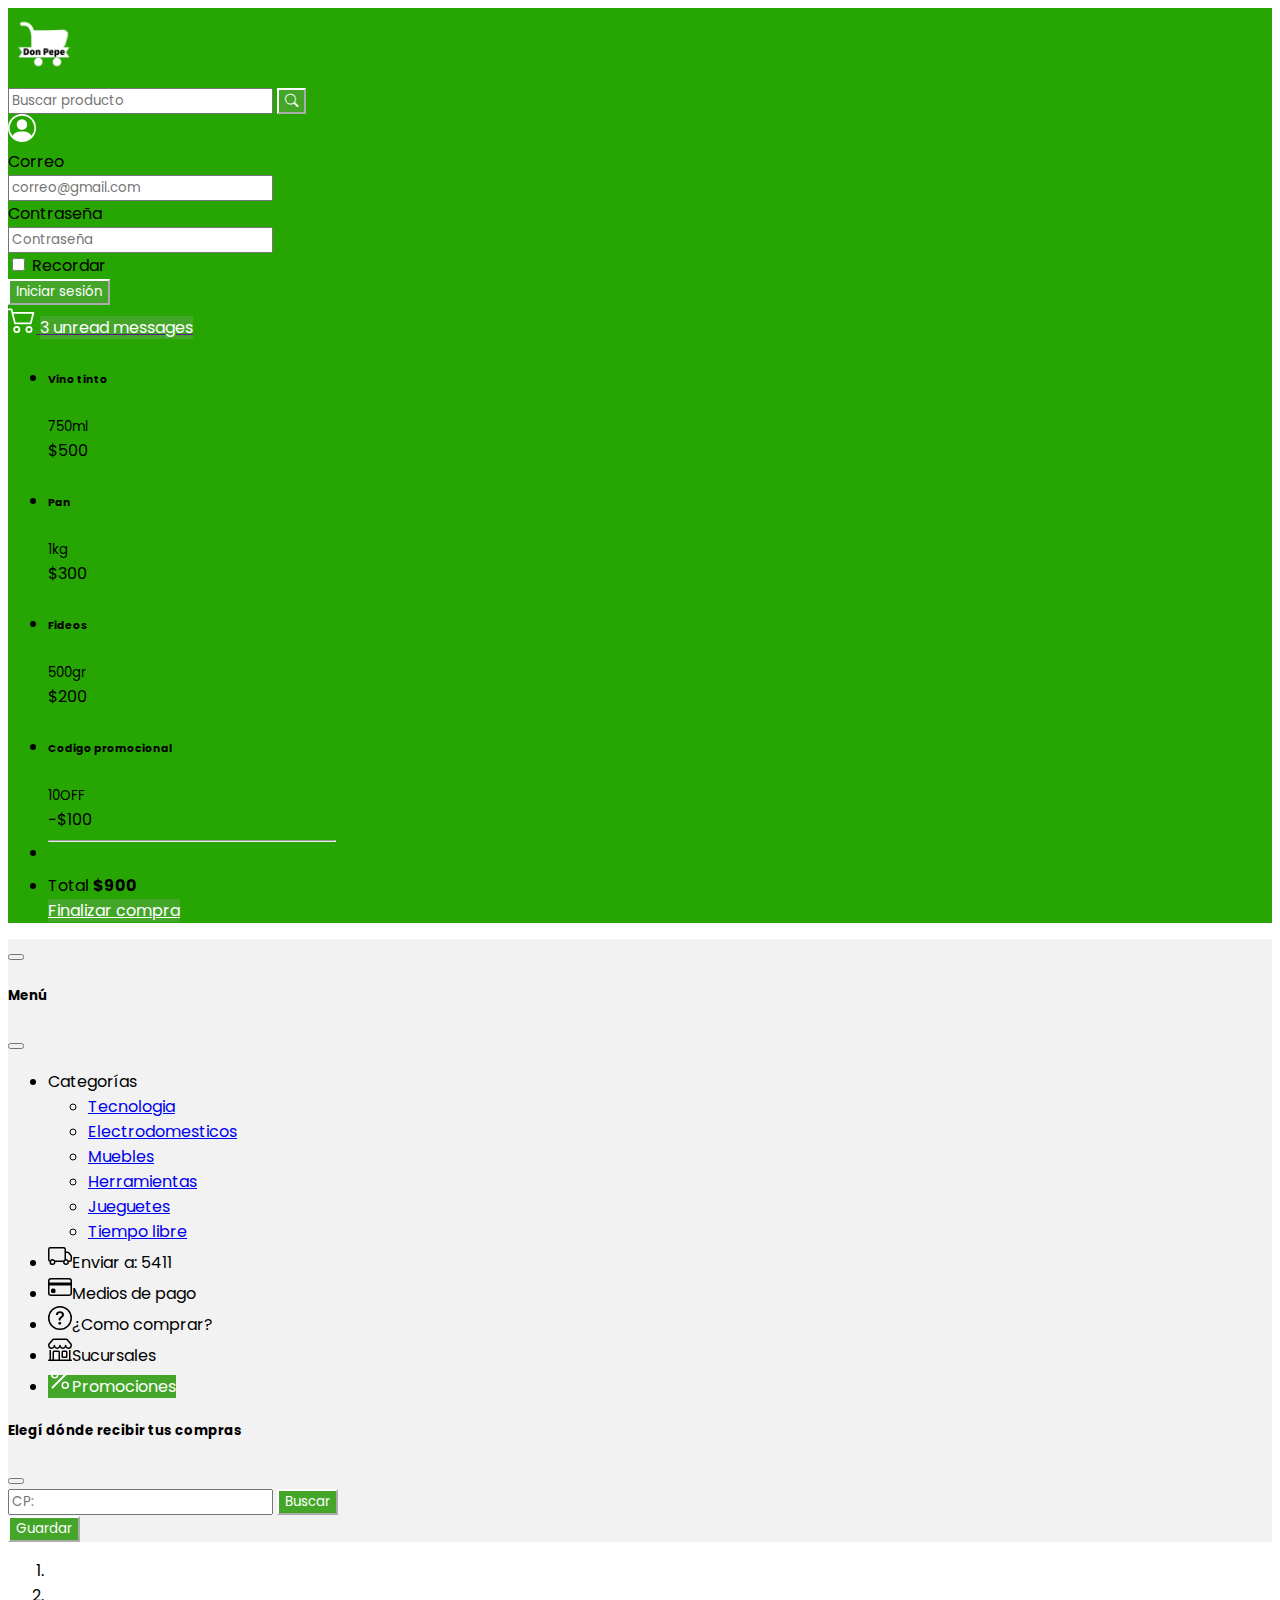
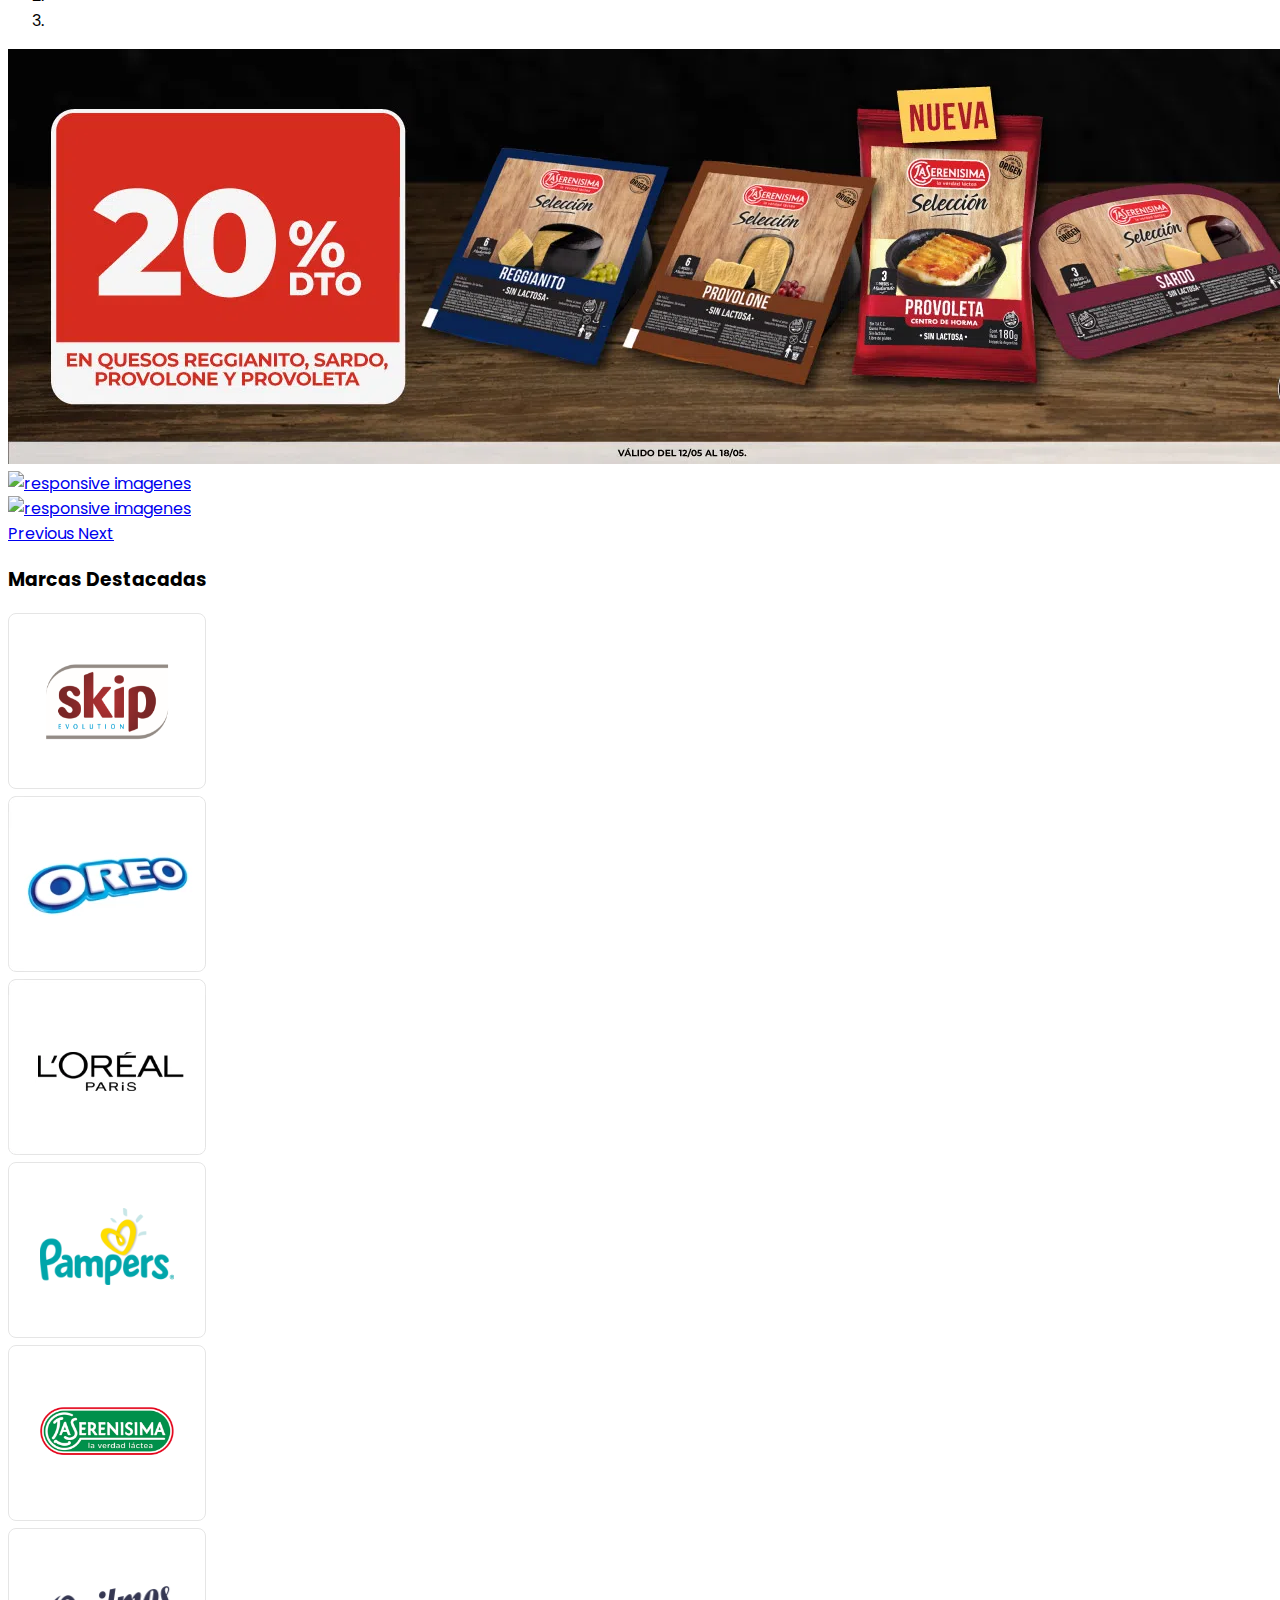
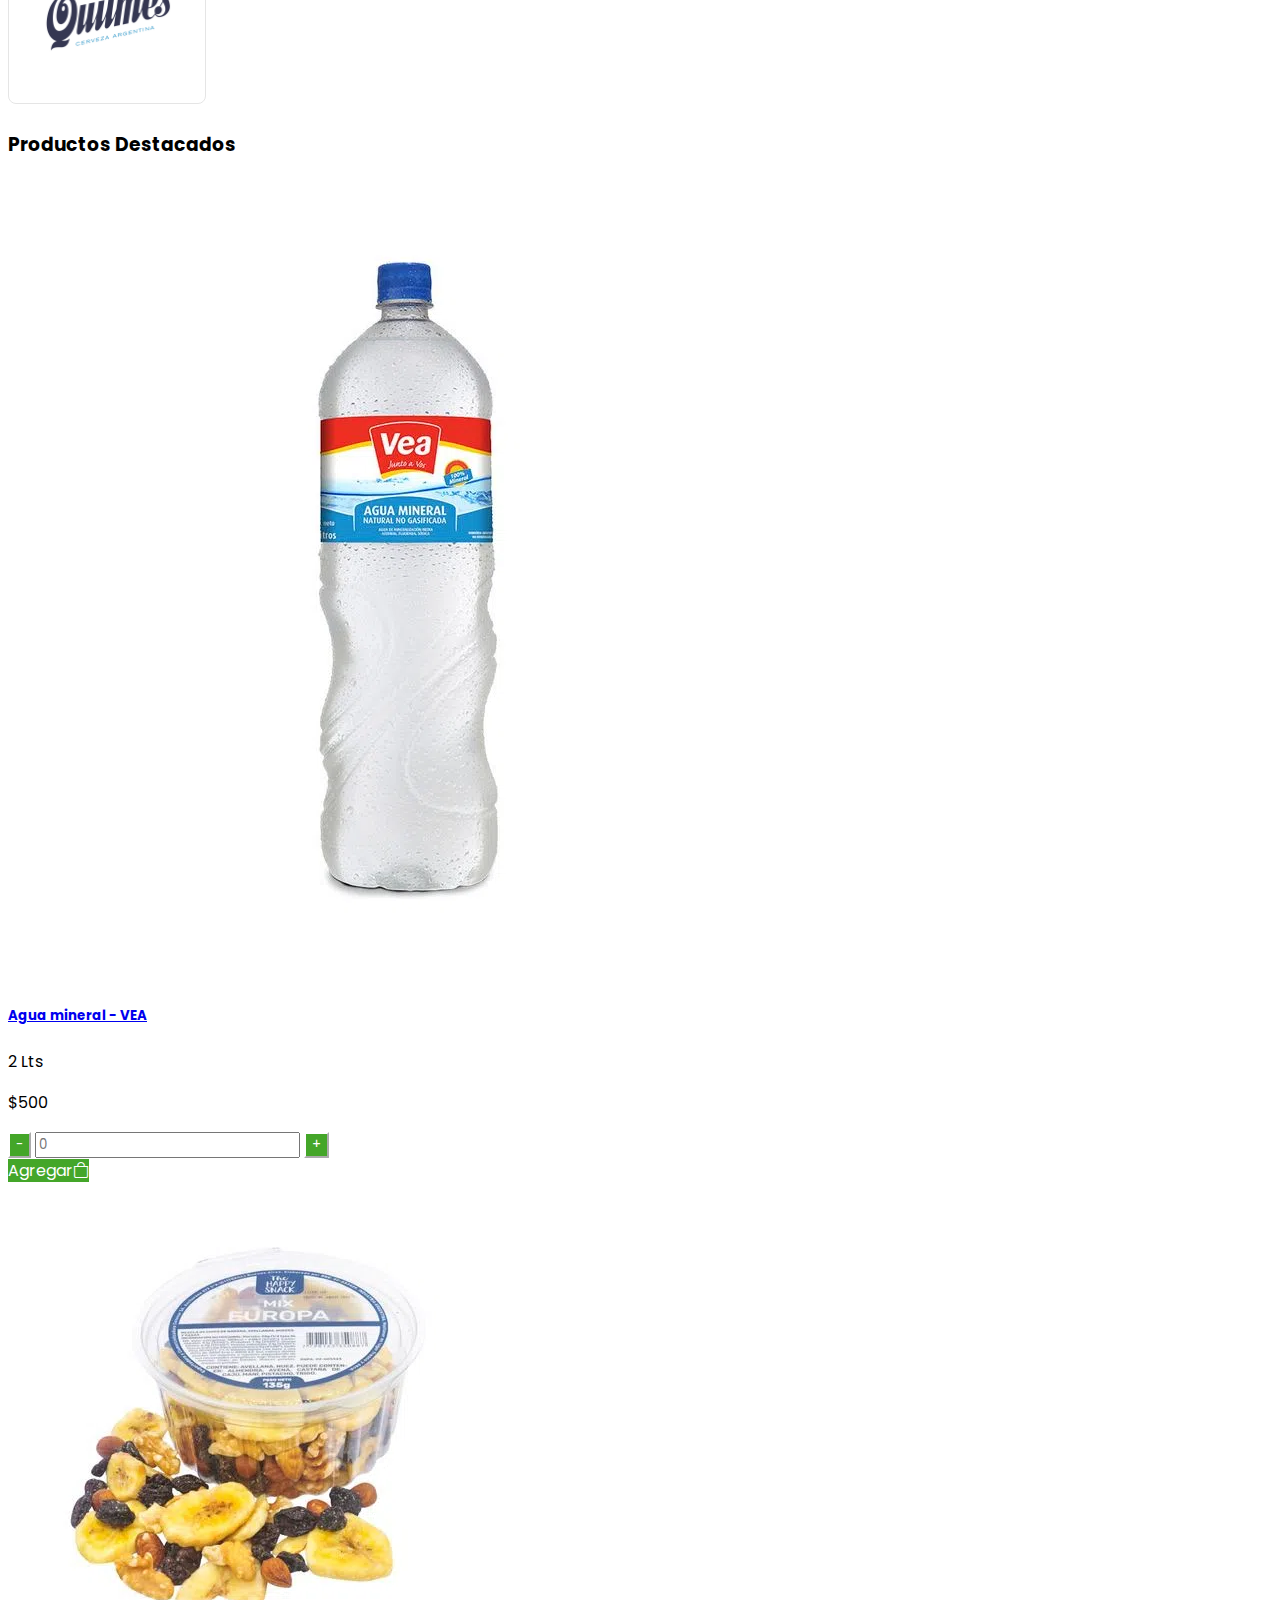
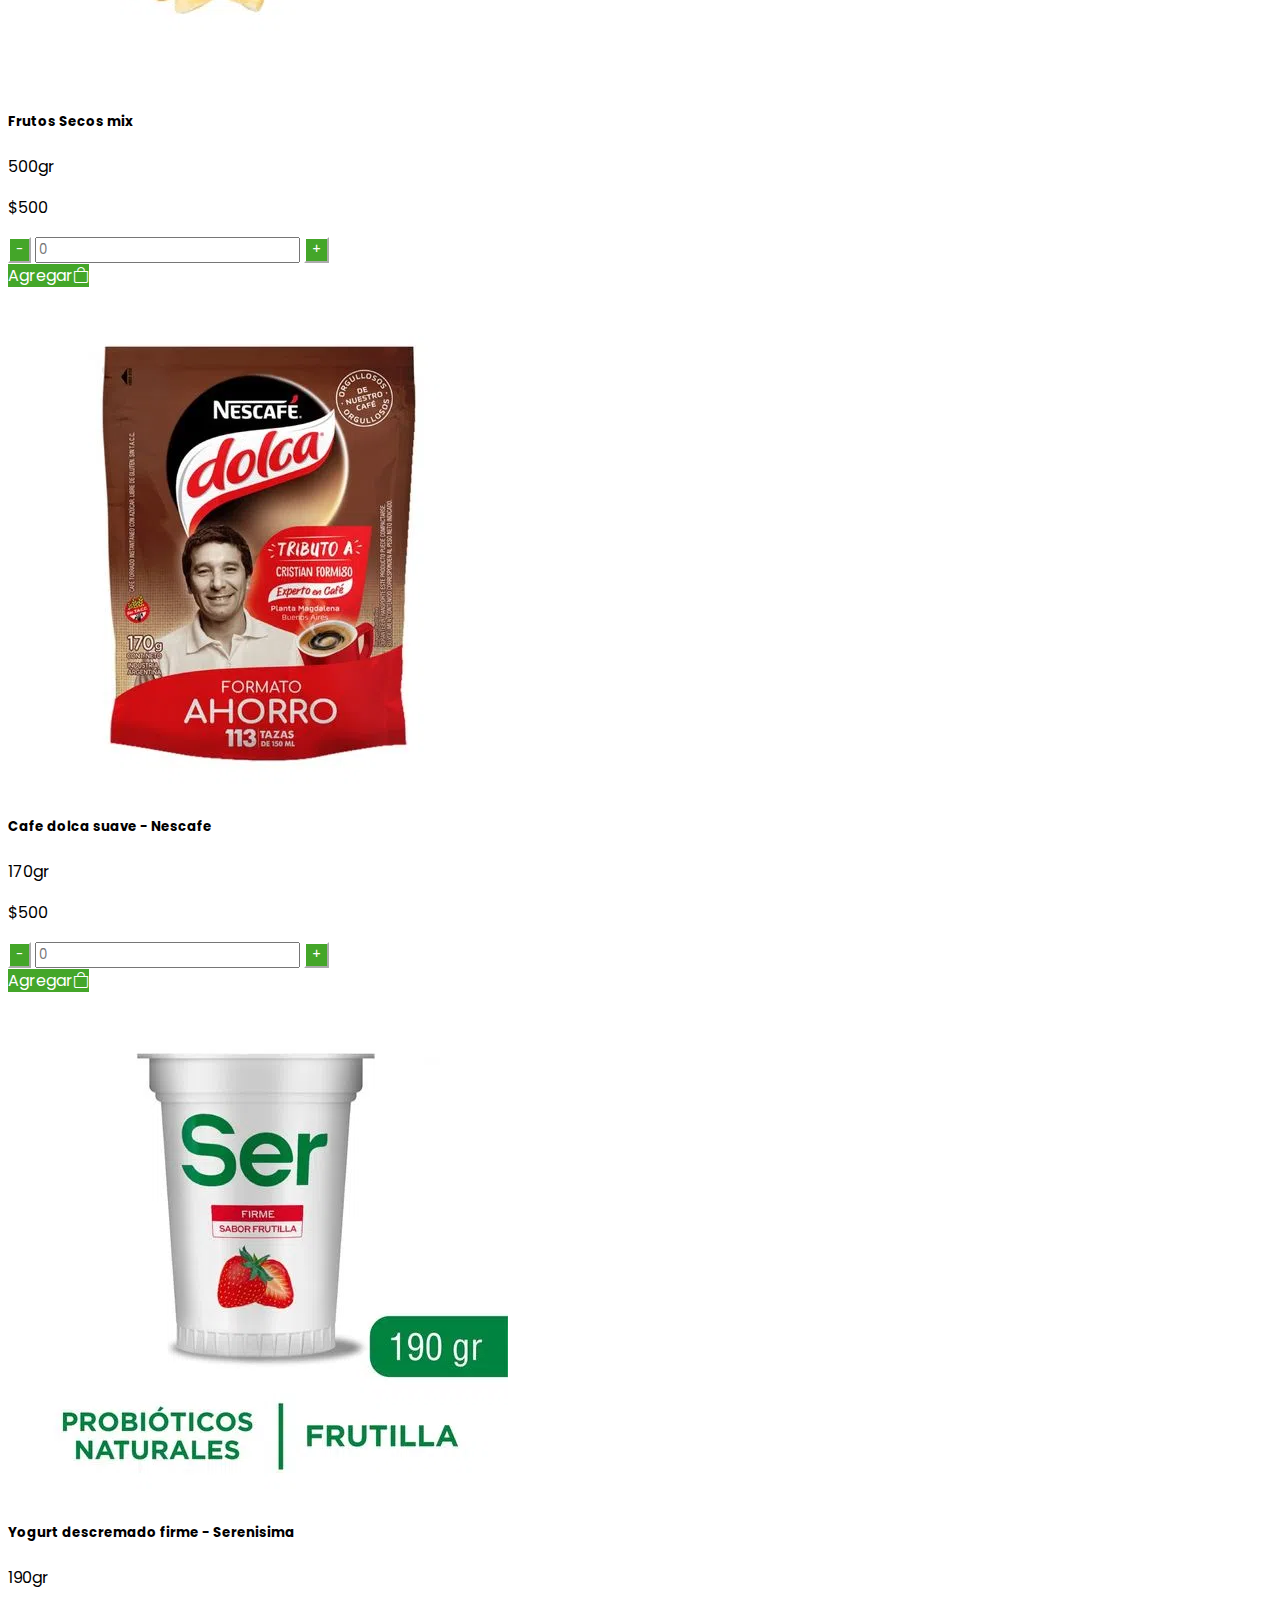
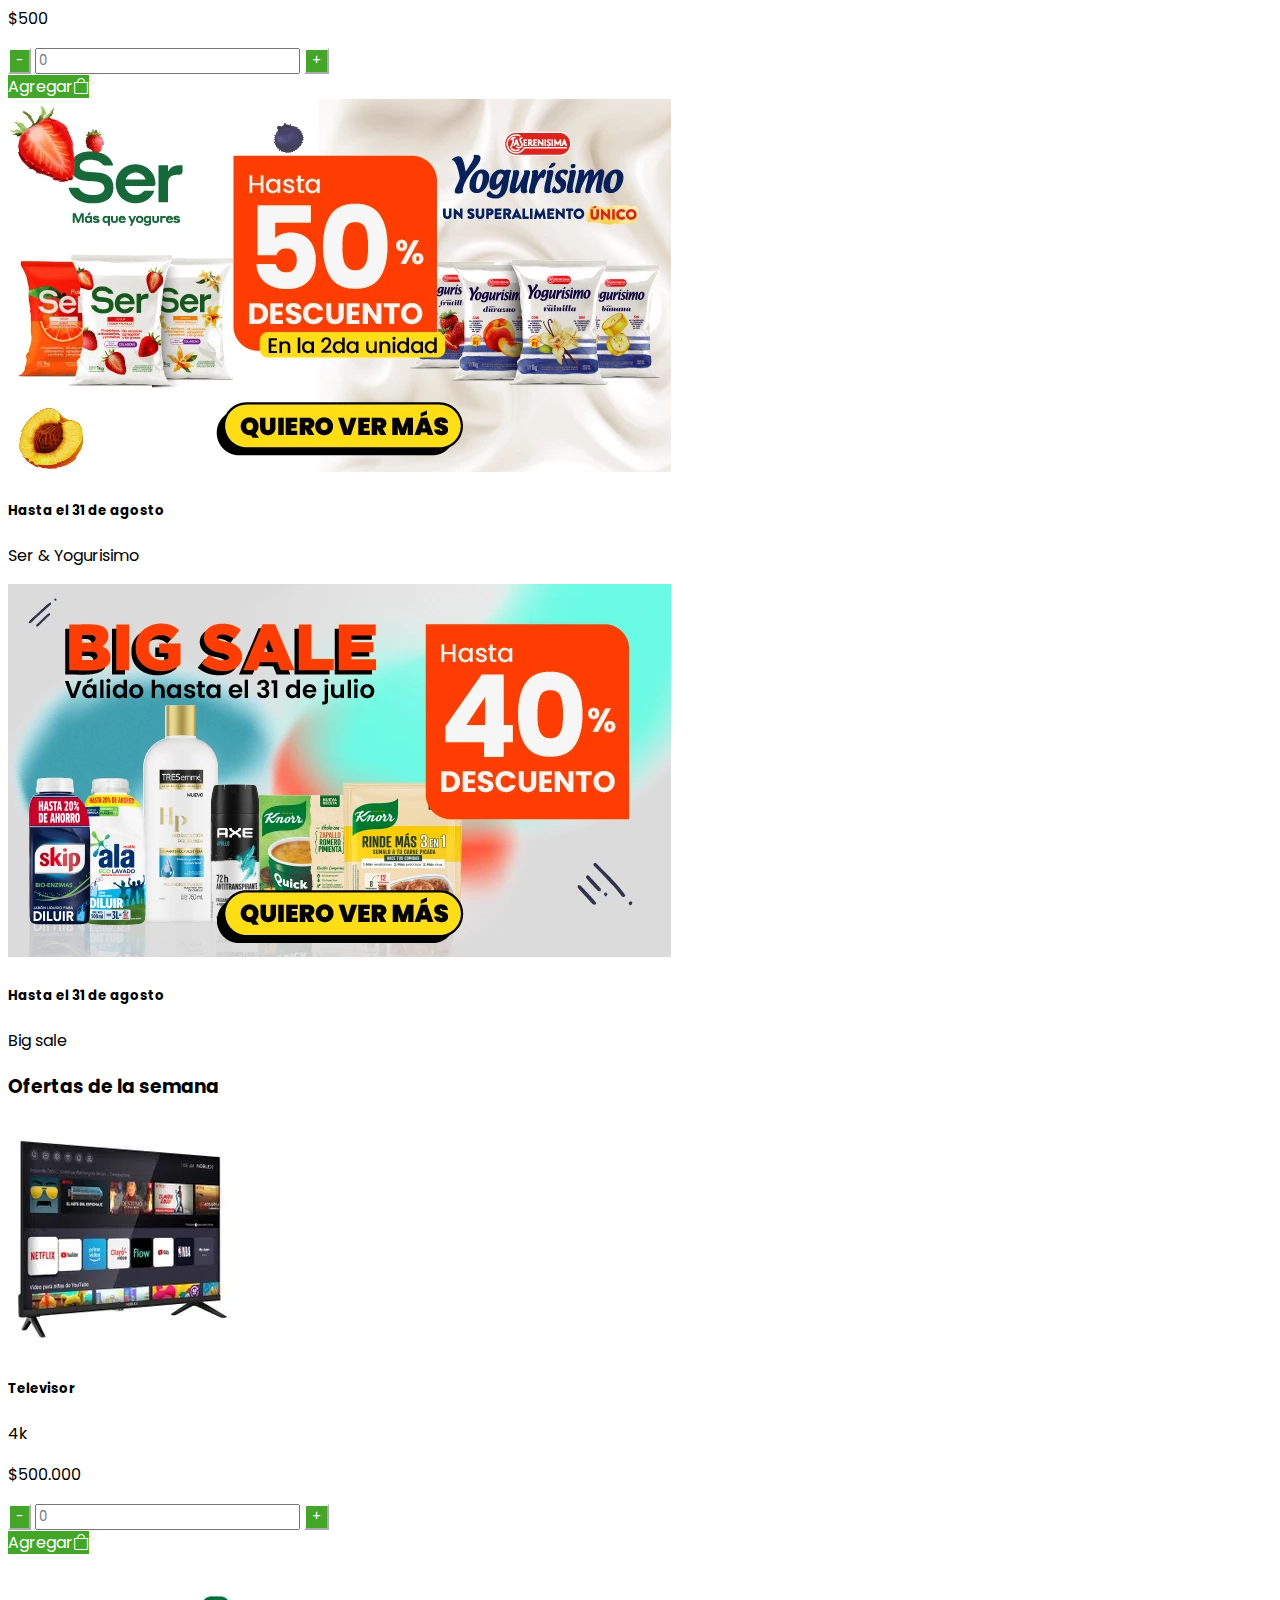
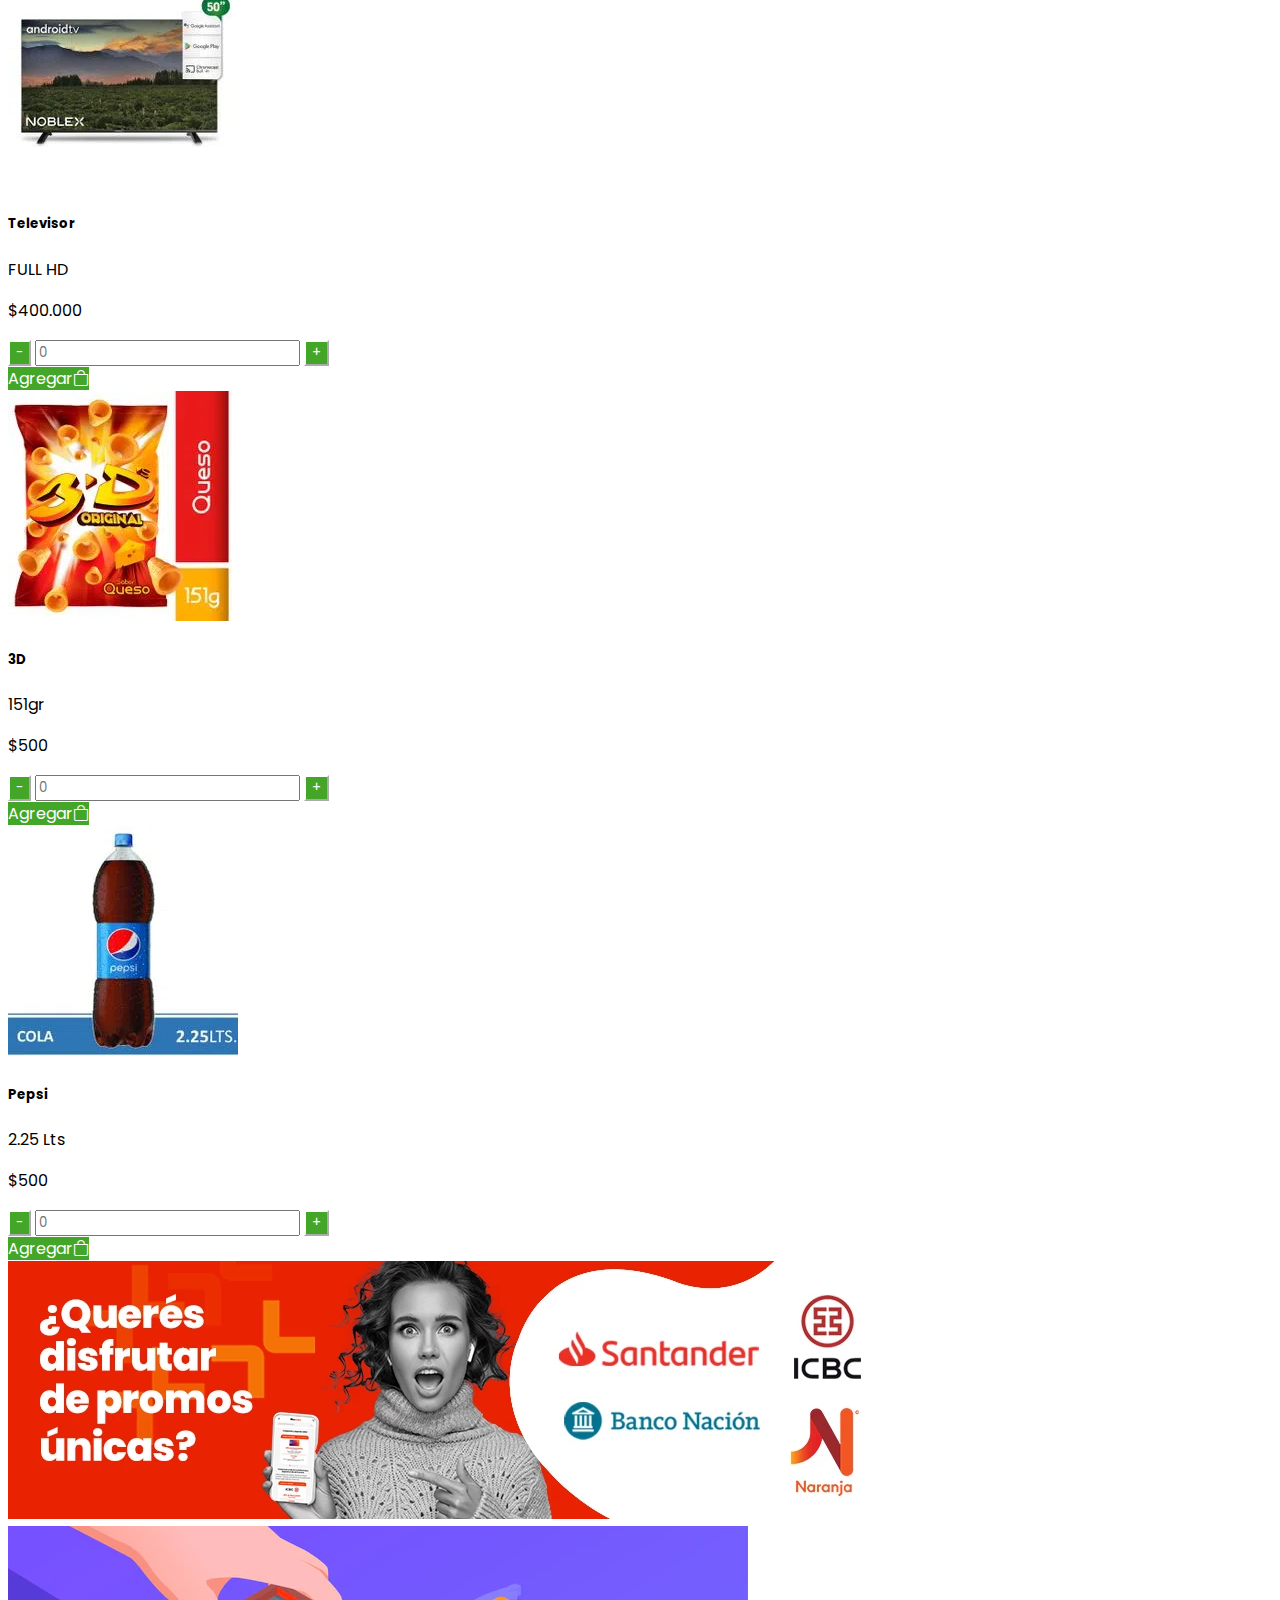
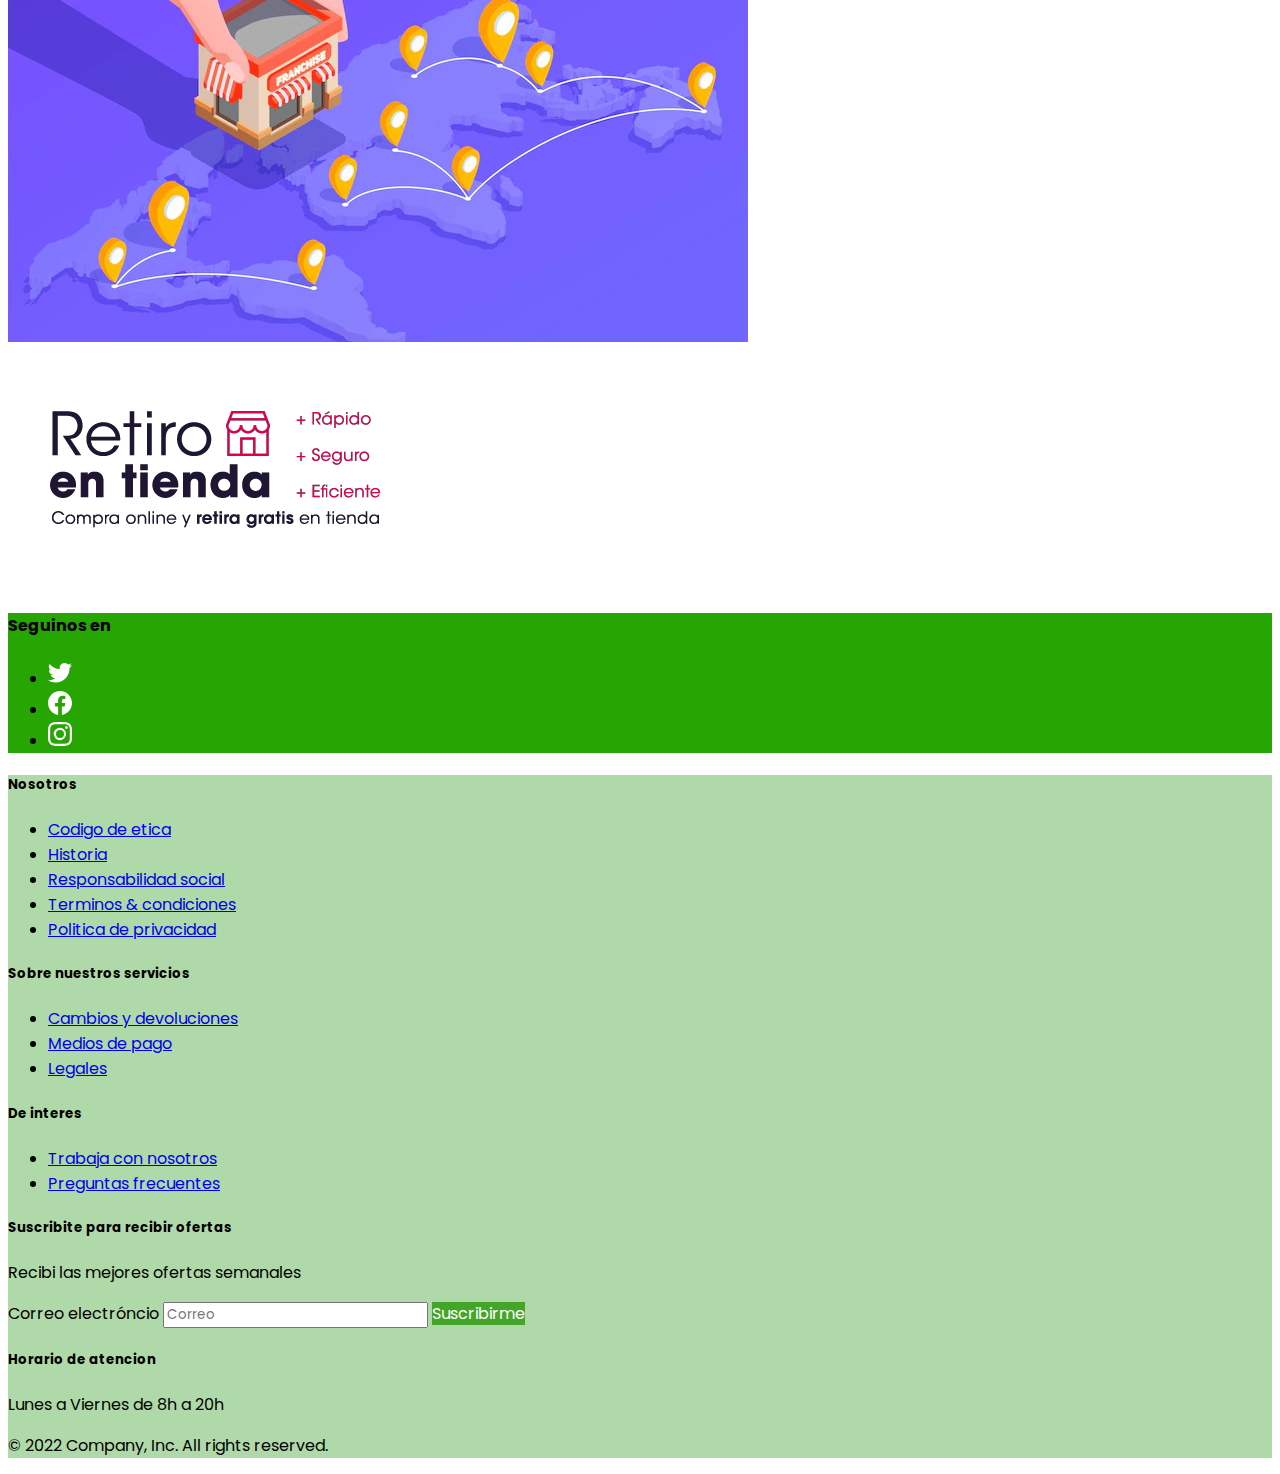
==== index.html @ 32175986 "Add files via upload" ====
<!doctype html>
<html lang="en">

<head>
    <meta charset="utf-8">
    <meta name="viewport" content="width=device-width, initial-scale=1">
    <title>Don Pepe</title>
    <link rel="stylesheet" href="https://cdn.jsdelivr.net/npm/bootstrap-icons@1.9.0/font/bootstrap-icons.css">
    <link rel="stylesheet" href="https://cdnjs.cloudflare.com/ajax/libs/font-awesome/6.1.1/css/all.min.css"
        integrity="sha512-KfkfwYDsLkIlwQp6LFnl8zNdLGxu9YAA1QvwINks4PhcElQSvqcyVLLD9aMhXd13uQjoXtEKNosOWaZqXgel0g=="
        crossorigin="anonymous" referrerpolicy="no-referrer" />
    <link href="https://cdn.jsdelivr.net/npm/bootstrap@5.2.0-beta1/dist/css/bootstrap.min.css" rel="stylesheet"
        integrity="sha384-0evHe/X+R7YkIZDRvuzKMRqM+OrBnVFBL6DOitfPri4tjfHxaWutUpFmBp4vmVor" crossorigin="anonymous">
    <link rel="stylesheet" href="css/estilos.css">
    <script src="js/jquery-3.6.3.min.js"></script>
    <script src="js/ir-arriba.js" type="text/javascript"></script>
    <link rel="preconnect" href="https://fonts.googleapis.com">
    <link rel="preconnect" href="https://fonts.gstatic.com" crossorigin>
    <link href="https://fonts.googleapis.com/css2?family=Poppins:wght@400;700&display=swap" rel="stylesheet">
</head>

<body>
    <!--header-->
    <!-- Boton hacia arriba -->

    <header class="header sticky-top">
        <span class="ir-arriba">
            <svg xmlns="http://www.w3.org/2000/svg" width="48" height="48" fill="currentColor"
                class="bi bi-arrow-up-circle" viewBox="0 0 16 16">
                <path fill-rule="evenodd"
                    d="M1 8a7 7 0 1 0 14 0A7 7 0 0 0 1 8zm15 0A8 8 0 1 1 0 8a8 8 0 0 1 16 0zm-7.5 3.5a.5.5 0 0 1-1 0V5.707L5.354 7.854a.5.5 0 1 1-.708-.708l3-3a.5.5 0 0 1 .708 0l3 3a.5.5 0 0 1-.708.708L8.5 5.707V11.5z" />
            </svg>
        </span>
        <div class="container">
            <div class="d-flex align-items-center">
                <div class="me-auto">
                    <a class="navbar-brand" href="index.html">
                        <img src="imagenes\iconos\Don Pepe-logos_white.png" alt="" width="72" height="72">
                    </a>
                </div>
                <div class="input-group px-3">
                    <input id="search-input" type="search" class="form-control bg-light" placeholder="Buscar producto">
                    <button id="search-button" type="button" class="btn">
                        <i class="bi bi-search"></i>
                    </button>
                </div>

                <div class="dropdown">
                    <a href="#" type="button" class="text-decoration-none text-reset" data-bs-toggle="dropdown"
                        aria-expanded="false" data-bs-auto-close="outside">
                        <svg xmlns="http://www.w3.org/2000/svg" width="28" height="28" fill="#ffff"
                            class="bi bi-person-circle" viewBox="0 0 16 16">
                            <path d="M11 6a3 3 0 1 1-6 0 3 3 0 0 1 6 0z" />
                            <path fill-rule="evenodd"
                                d="M0 8a8 8 0 1 1 16 0A8 8 0 0 1 0 8zm8-7a7 7 0 0 0-5.468 11.37C3.242 11.226 4.805 10 8 10s4.757 1.225 5.468 2.37A7 7 0 0 0 8 1z" />
                        </svg>
                    </a>
                    <form class="dropdown-menu p-3" style="width: 18rem;">
                        <div class="mb-3">
                            <label for="exampleDropdownFormEmail2" class="form-label">Correo</label>
                            <input type="email" class="form-control" id="exampleDropdownFormEmail2"
                                placeholder="correo@gmail.com">
                        </div>
                        <div class="mb-3">
                            <label for="exampleDropdownFormPassword2" class="form-label">Contraseña</label>
                            <input type="password" class="form-control" id="exampleDropdownFormPassword2"
                                placeholder="Contraseña">
                        </div>
                        <div class="mb-3">
                            <div class="form-check">
                                <input type="checkbox" class="form-check-input" id="dropdownCheck2">
                                <label class="form-check-label" for="dropdownCheck2">
                                    Recordar
                                </label>
                            </div>
                        </div>
                        <button type="submit" class="btn w-100">Iniciar sesión</button>
                    </form>
                </div>

                <div class="dropdown">
                    <a href="" class="d-block link-dark text-decoration-none ps-3 position-relative" id="dropdownUser1"
                        data-bs-toggle="dropdown" aria-expanded="false">
                        <svg xmlns="http://www.w3.org/2000/svg" width="28" height="28" fill="#ffff" class="bi bi-cart2"
                            viewBox="0 0 16 16">
                            <path
                                d="M0 2.5A.5.5 0 0 1 .5 2H2a.5.5 0 0 1 .485.379L2.89 4H14.5a.5.5 0 0 1 .485.621l-1.5 6A.5.5 0 0 1 13 11H4a.5.5 0 0 1-.485-.379L1.61 3H.5a.5.5 0 0 1-.5-.5zM3.14 5l1.25 5h8.22l1.25-5H3.14zM5 13a1 1 0 1 0 0 2 1 1 0 0 0 0-2zm-2 1a2 2 0 1 1 4 0 2 2 0 0 1-4 0zm9-1a1 1 0 1 0 0 2 1 1 0 0 0 0-2zm-2 1a2 2 0 1 1 4 0 2 2 0 0 1-4 0z" />
                        </svg>
                        <span class="position-absolute top-0 start-100 translate-middle badge rounded-pill bg-danger">
                            3
                            <span class="visually-hidden">unread messages</span>
                        </span>
                    </a>
                    <ul class="dropdown-menu dropdown-menu-end p-3 text-small" style="width: 18rem;">
                        <li class="list-group-item d-flex justify-content-between lh-sm m-2">
                            <div>
                                <h6 class="my-0">Vino tinto</h6>
                                <small class="text-muted">750ml</small>
                            </div>
                            <span class="text-muted">$500</span>
                        </li>
                        <li class="list-group-item d-flex justify-content-between lh-sm m-2">
                            <div>
                                <h6 class="my-0">Pan</h6>
                                <small class="text-muted">1kg</small>
                            </div>
                            <span class="text-muted">$300</span>
                        </li>
                        <li class="list-group-item d-flex justify-content-between lh-sm m-2">
                            <div>
                                <h6 class="my-0">Fideos</h6>
                                <small class="text-muted">500gr</small>
                            </div>
                            <span class="text-muted">$200</span>
                        </li>
                        <li class="list-group-item d-flex justify-content-between lh-sm m-2 bg-light">
                            <div class="text-success">
                                <h6 class="my-0">Codigo promocional</h6>
                                <small>10OFF</small>
                            </div>
                            <span class="text-success">−$100</span>
                        </li>
                        <li>
                            <hr class="dropdown-divider">
                        </li>
                        <li class="list-group-item d-flex justify-content-between">
                            <span>Total</span>
                            <strong>$900</strong>
                        </li>
                        <a href="pago.html" class="mt-2 w-100 btn">Finalizar compra</a>
                    </ul>
                </div>
            </div>
        </div>
    </header>
    <!--fin header-->
    <!--nav-->
    <nav class="nav-top navbar navbar-expand-lg text-dark">
        <div class="container">
            <button class="navbar-toggler" type="button" data-bs-toggle="offcanvas" data-bs-target="#offcanvasNavbar"
                aria-controls="offcanvasNavbar">
                <span class="navbar-toggler-icon"></span>
            </button>
            <div class="offcanvas offcanvas-start" tabindex="-1" id="offcanvasNavbar"
                aria-labelledby="offcanvasNavbarLabel">
                <div class="offcanvas-header">
                    <h5 class="offcanvas-title" id="offcanvasNavbarLabel">Menú</h5>
                    <button type="button" class="btn-close" data-bs-dismiss="offcanvas" aria-label="Close"></button>
                </div>
                <div class="offcanvas-body">
                    <ul class="navbar-nav justify-content-between flex-grow-1">
                        <li class="nav-item">
                            <div class="dropdown py-2">
                                <a class="text-decoration-none text-reset dropdown-toggle" type="button"
                                    data-bs-toggle="dropdown" aria-expanded="false">
                                    Categorías
                                </a>
                                <ul class="dropdown-menu">
                                    <li><a href="productos.html" class="dropdown-item" type="button">Tecnologia</a></li>
                                    <li><a href="productos.html" class="dropdown-item"
                                            type="button">Electrodomesticos</a></li>
                                    <li><a href="productos.html" class="dropdown-item" type="button">Muebles</a></li>
                                    <li><a href="productos.html" class="dropdown-item" type="button">Herramientas</a>
                                    </li>
                                    <li><a href="productos.html" class="dropdown-item" type="button">Jueguetes</a></li>
                                    <li><a href="productos.html" class="dropdown-item" type="button">Tiempo libre</a>
                                    </li>
                                </ul>
                            </div>
                        </li>
                        <li class="nav-item">
                            <a class="nav-link text-decoration-none text-reset" data-backdrop="static"
                                data-bs-toggle="modal" data-bs-target="#exampleModal" type="button"><svg
                                    xmlns="http://www.w3.org/2000/svg" width="24" height="24" fill="currentColor"
                                    class="me-2 bi bi-truck" viewBox="0 0 16 16">
                                    <path
                                        d="M0 3.5A1.5 1.5 0 0 1 1.5 2h9A1.5 1.5 0 0 1 12 3.5V5h1.02a1.5 1.5 0 0 1 1.17.563l1.481 1.85a1.5 1.5 0 0 1 .329.938V10.5a1.5 1.5 0 0 1-1.5 1.5H14a2 2 0 1 1-4 0H5a2 2 0 1 1-3.998-.085A1.5 1.5 0 0 1 0 10.5v-7zm1.294 7.456A1.999 1.999 0 0 1 4.732 11h5.536a2.01 2.01 0 0 1 .732-.732V3.5a.5.5 0 0 0-.5-.5h-9a.5.5 0 0 0-.5.5v7a.5.5 0 0 0 .294.456zM12 10a2 2 0 0 1 1.732 1h.768a.5.5 0 0 0 .5-.5V8.35a.5.5 0 0 0-.11-.312l-1.48-1.85A.5.5 0 0 0 13.02 6H12v4zm-9 1a1 1 0 1 0 0 2 1 1 0 0 0 0-2zm9 0a1 1 0 1 0 0 2 1 1 0 0 0 0-2z" />
                                </svg>Enviar a: 5411
                            </a>

                        </li>
                        <li class="nav-item">
                            <a class="nav-link text-decoration-none text-reset" type="button"><svg
                                    xmlns="http://www.w3.org/2000/svg" width="24" height="24" fill="currentColor"
                                    class="me-2 bi bi-credit-card" viewBox="0 0 16 16">
                                    <path
                                        d="M0 4a2 2 0 0 1 2-2h12a2 2 0 0 1 2 2v8a2 2 0 0 1-2 2H2a2 2 0 0 1-2-2V4zm2-1a1 1 0 0 0-1 1v1h14V4a1 1 0 0 0-1-1H2zm13 4H1v5a1 1 0 0 0 1 1h12a1 1 0 0 0 1-1V7z" />
                                    <path d="M2 10a1 1 0 0 1 1-1h1a1 1 0 0 1 1 1v1a1 1 0 0 1-1 1H3a1 1 0 0 1-1-1v-1z" />
                                </svg>Medios de pago</a>
                        </li>
                        <li class="nav-item">
                            <a class="nav-link text-decoration-none text-reset" type="button"><svg
                                    xmlns="http://www.w3.org/2000/svg" width="24" height="24" fill="currentColor"
                                    class="me-2 bi bi-question-circle" viewBox="0 0 16 16">
                                    <path d="M8 15A7 7 0 1 1 8 1a7 7 0 0 1 0 14zm0 1A8 8 0 1 0 8 0a8 8 0 0 0 0 16z" />
                                    <path
                                        d="M5.255 5.786a.237.237 0 0 0 .241.247h.825c.138 0 .248-.113.266-.25.09-.656.54-1.134 1.342-1.134.686 0 1.314.343 1.314 1.168 0 .635-.374.927-.965 1.371-.673.489-1.206 1.06-1.168 1.987l.003.217a.25.25 0 0 0 .25.246h.811a.25.25 0 0 0 .25-.25v-.105c0-.718.273-.927 1.01-1.486.609-.463 1.244-.977 1.244-2.056 0-1.511-1.276-2.241-2.673-2.241-1.267 0-2.655.59-2.75 2.286zm1.557 5.763c0 .533.425.927 1.01.927.609 0 1.028-.394 1.028-.927 0-.552-.42-.94-1.029-.94-.584 0-1.009.388-1.009.94z" />
                                </svg>¿Como comprar?</a>
                        </li>

                        <li class="nav-item">

                            <a class="nav-link text-decoration-none text-reset" type="button"><svg
                                    xmlns="http://www.w3.org/2000/svg" width="24" height="24" fill="currentColor"
                                    class="me-2 bi bi-shop" viewBox="0 0 16 16">
                                    <path
                                        d="M2.97 1.35A1 1 0 0 1 3.73 1h8.54a1 1 0 0 1 .76.35l2.609 3.044A1.5 1.5 0 0 1 16 5.37v.255a2.375 2.375 0 0 1-4.25 1.458A2.371 2.371 0 0 1 9.875 8 2.37 2.37 0 0 1 8 7.083 2.37 2.37 0 0 1 6.125 8a2.37 2.37 0 0 1-1.875-.917A2.375 2.375 0 0 1 0 5.625V5.37a1.5 1.5 0 0 1 .361-.976l2.61-3.045zm1.78 4.275a1.375 1.375 0 0 0 2.75 0 .5.5 0 0 1 1 0 1.375 1.375 0 0 0 2.75 0 .5.5 0 0 1 1 0 1.375 1.375 0 1 0 2.75 0V5.37a.5.5 0 0 0-.12-.325L12.27 2H3.73L1.12 5.045A.5.5 0 0 0 1 5.37v.255a1.375 1.375 0 0 0 2.75 0 .5.5 0 0 1 1 0zM1.5 8.5A.5.5 0 0 1 2 9v6h1v-5a1 1 0 0 1 1-1h3a1 1 0 0 1 1 1v5h6V9a.5.5 0 0 1 1 0v6h.5a.5.5 0 0 1 0 1H.5a.5.5 0 0 1 0-1H1V9a.5.5 0 0 1 .5-.5zM4 15h3v-5H4v5zm5-5a1 1 0 0 1 1-1h2a1 1 0 0 1 1 1v3a1 1 0 0 1-1 1h-2a1 1 0 0 1-1-1v-3zm3 0h-2v3h2v-3z" />
                                </svg>Sucursales</a>

                        </li>


                        <li class="nav-item">
                            <a class="nav-link btn rounded-pill text-decoration-none text-light" type="button"><svg
                                    xmlns="http://www.w3.org/2000/svg" width="24" height="24" fill="currentColor"
                                    class="me-2 bi bi-percent" viewBox="0 0 16 16">
                                    <path
                                        d="M13.442 2.558a.625.625 0 0 1 0 .884l-10 10a.625.625 0 1 1-.884-.884l10-10a.625.625 0 0 1 .884 0zM4.5 6a1.5 1.5 0 1 1 0-3 1.5 1.5 0 0 1 0 3zm0 1a2.5 2.5 0 1 0 0-5 2.5 2.5 0 0 0 0 5zm7 6a1.5 1.5 0 1 1 0-3 1.5 1.5 0 0 1 0 3zm0 1a2.5 2.5 0 1 0 0-5 2.5 2.5 0 0 0 0 5z" />
                                </svg>Promociones</a>
                        </li>
                    </ul>
                </div>
            </div>
            <div class="modal fade" id="exampleModal" tabindex="-1" aria-labelledby="exampleModalLabel"
                aria-hidden="true">
                <div class="modal-dialog modal-dialog-centered">
                    <div class="modal-content">
                        <div class="modal-header">
                            <h5 class="modal-title" id="exampleModalLabel">Elegí dónde recibir tus
                                compras</h5>
                            <button type="button" class="btn-close" data-bs-dismiss="modal" aria-label="Close"></button>
                        </div>
                        <div class="modal-body">
                            <form class="d-flex">
                                <input class="form-control me-2" type="search" placeholder="CP:" aria-label="Search">
                                <button class="btn" type="submit">Buscar</button>
                            </form>
                        </div>
                        <div class="modal-footer">
                            <button type="button" class="btn">Guardar</button>
                        </div>
                    </div>
                </div>
            </div>
        </div>
        </div>
    </nav>
    <!--fin nav-->


    <!--Carousel-->
    <div id="carousel" class="carousel slide carousel-fade" data-ride="carousel" data-interval="6000">
        <ol class="carousel-indicators">
            <li data-target="#carousel" data-slide-to="0" class="active"></li>
            <li data-target="#carousel" data-slide-to="1"></li>
            <li data-target="#carousel" data-slide-to="2"></li>
        </ol>
        <div class="carousel-inner" role="listbox">
            <div class="carousel-item active">
                <a href="https://bootstrapcreative.com/">
                    <picture>
                        <source srcset="imagenes/carousel/Quesos_2_1.jpg" media="(min-width: 1400px)">
                        <source srcset="imagenes/carousel/Quesos_2_1.jpg" media="(min-width: 769px)">
                        <source srcset="imagenes/carousel/Quesos_16_9.jpg" media="(min-width: 577px)">
                        <img srcset="imagenes/carousel/Quesos_4_3.jpg" alt="responsive imagenes"
                            class="d-block img-fluid">
                    </picture>
                </a>
            </div>
            <!-- /.carousel-item -->
            <div class="carousel-item">
                <a href="https://bootstrapcreative.com/">
                    <picture>
                        <source srcset="https://dummyimage.com/2000x500/007aeb/4196e5" media="(min-width: 1400px)">
                        <source srcset="https://dummyimage.com/1400x500/007aeb/4196e5" media="(min-width: 769px)">
                        <source srcset="https://dummyimage.com/800x500/007aeb/4196e5" media="(min-width: 577px)">
                        <img srcset="https://dummyimage.com/600x500/007aeb/4196e5" alt="responsive imagenes"
                            class="d-block img-fluid">
                    </picture>

                </a>
            </div>
            <!-- /.carousel-item -->
            <div class="carousel-item">
                <a href="https://bootstrapcreative.com/">
                    <picture>
                        <source srcset="https://dummyimage.com/2000x500/007aeb/4196e5" media="(min-width: 1400px)">
                        <source srcset="https://dummyimage.com/1400x500/007aeb/4196e5" media="(min-width: 769px)">
                        <source srcset="https://dummyimage.com/800x500/007aeb/4196e5" media="(min-width: 577px)">
                        <img srcset="https://dummyimage.com/600x500/007aeb/4196e5" alt="responsive imagenes"
                            class="d-block img-fluid">
                    </picture>

                </a>
            </div>
            <!-- /.carousel-item -->
        </div>
        <!-- /.carousel-inner -->
        <a class="carousel-control-prev" href="#carousel" role="button" data-slide="prev">
            <span class="carousel-control-prev-icon" aria-hidden="true"></span>
            <span class="sr-only">Previous</span>
        </a>
        <a class="carousel-control-next" href="#carousel" role="button" data-slide="next">
            <span class="carousel-control-next-icon" aria-hidden="true"></span>
            <span class="sr-only">Next</span>
        </a>
    </div>
    <!-- /.carousel -->
    <!--Fin carousel-->

    <!--
        Marcas
    -->
    <div class="container my-3">
        <h3 class="mb-3 fw-semibold">Marcas Destacadas</h3>
        <div class="row row-cols-3 row-cols-md-6 g-4">
            <div class="col">
                <div class="card h-100">
                    <img src="imagenes\marcas\455fff77-3270-47e0-82c6-8062935fc21b___a16f7bba36d7e305eccc386e20ee2683.webp"
                        class="card-img-top" alt="...">
                </div>
            </div>
            <div class="col">
                <div class="card h-100">
                    <img src="imagenes\marcas\905f862a-02c6-433d-9636-3a36b296895e___aee5378fff57b66e5c8ae14d5a0fbeb0.webp"
                        class="card-img-top" alt="...">
                </div>
            </div>
            <div class="col">
                <div class="card h-100">
                    <img src="imagenes\marcas\9694b6d2-a724-40ec-89a6-69da04220b3b___3e0bf03efcec65139053945c25107cff.webp"
                        class="card-img-top" alt="...">
                </div>
            </div>
            <div class="col">
                <div class="card h-100">
                    <img src="imagenes\marcas\d3a395fc-b252-476b-8410-24ba3ab64997___297931746f18a5fe5051fafb02ed88bb.png"
                        class="card-img-top" alt="...">
                </div>
            </div>
            <div class="col">
                <div class="card h-100">
                    <img src="imagenes\marcas\d2844216-8d5c-4617-b706-e72697ee8bf8___a13d3f2f12493a2726b04ec2598350e4.png"
                        class="card-img-top" alt="...">
                </div>
            </div>
            <div class="col">
                <div class="card h-100">
                    <img src="imagenes\marcas\e7dcab85-2124-4d03-9be7-3f9fc173e110___11b040ecb4de04a1d1aa2baa04573754.png"
                        class="card-img-top" alt="...">
                </div>
            </div>
        </div>
    </div>
    <div class="container my-3">
        <h3 class="mb-3 fw-semibold">Productos Destacados</h3>
        <div class="row row-cols-2 row-cols-md-3 row-cols-lg-4 g-4">
            <div class="col">

                <div class="card h-100">
                    <a class="text-decoration-none text-reset" href="producto.html">
                        
                        <img src="imagenes\Productos\552990-800-auto.webp" class="card-img-top" alt="...">
                    </a>
                    <div class="card-body">
                        <a class="text-decoration-none text-reset" href="producto.html">

                            <h5 class="card-title">Agua mineral - VEA</h5>
                        </a>
                        <p class="card-text">2 Lts</p>
                        <p class="card-text fs-5 fw-semibold">$500</p>
                    </div>
                    <div class="card-footer">
                        <div class="input-group">
                            <button class="btn btn-outline-secondary" type="button">-</button>
                            <input type="text" class="form-control text-center" placeholder="0">
                            <button class="btn btn-outline-secondary" type="button">+</button>
                        </div>
                        <a class="my-2 btn w-100">Agregar<i class="ps-2 bi bi-bag"></i></a>
                    </div>
                </div>
            </div>
            <div class="col">
                <div class="card h-100">
                    <a class="text-decoration-none text-reset" href="producto.html">
                    
                        <img src="imagenes\Productos\Frutos-Secos-La-Sanjuanita-con-Banana-y-Pasas-de-Uva-135-Gr-_1.webp"
                        class="card-img-top" alt="...">
                    </a>
                    <div class="card-body">
                        <h5 class="card-title">Frutos Secos mix</h5>
                        <p class="card-text">500gr</p>
                        <p class="card-text fs-5 fw-semibold">$500</p>


                    </div>
                    <div class="card-footer">
                        <div class="input-group">
                            <button class="btn btn-outline-secondary" type="button">-</button>
                            <input type="text" class="form-control text-center" placeholder="0">
                            <button class="btn btn-outline-secondary" type="button">+</button>
                        </div>
                        <a class="my-2 btn w-100">Agregar<i class="ps-2 bi bi-bag"></i></a>
                    </div>
                </div>
            </div>
            <div class="col">
                <div class="card h-100">
                    <a class="text-decoration-none text-reset" href="producto.html">
                        <img src="imagenes\Productos\Nescafe-Dolca-Suave-Perfecto-para-batir-170-Gr-_1.webp"
                        class="card-img-top" alt="...">
                    </a>
                    <div class="card-body">
                        <h5 class="card-title">Cafe dolca suave - Nescafe</h5>
                        <p class="card-text">170gr</p>
                        <p class="card-text fs-5 fw-semibold">$500</p>


                    </div>
                    <div class="card-footer">
                        <div class="input-group">
                            <button class="btn btn-outline-secondary" type="button">-</button>
                            <input type="text" class="form-control text-center" placeholder="0">
                            <button class="btn btn-outline-secondary" type="button">+</button>
                        </div>
                        <a class="my-2 btn w-100">Agregar<i class="ps-2 bi bi-bag"></i></a>
                    </div>
                </div>
            </div>
            <div class="col">
                <div class="card h-100">
                    <a class="text-decoration-none text-reset" href="producto.html">
                        <img src="imagenes\Productos\Yogur-Descremado-Firme-Ser-190-Gr-_1.webp" class="card-img-top" alt="...">
                    </a>
                    <div class="card-body">
                        <h5 class="card-title">Yogurt descremado firme - Serenisima</h5>
                        <p class="card-text">190gr</p>
                        <p class="card-text fs-5 fw-semibold bg-">$500</p>

                    </div>
                    <div class="card-footer">
                        <div class="input-group">
                            <button class="btn btn-outline-secondary" type="button">-</button>
                            <input type="text" class="form-control text-center" placeholder="0">
                            <button class="btn btn-outline-secondary" type="button">+</button>
                        </div>
                        <a class="my-2 btn w-100">Agregar<i class="ps-2 bi bi-bag"></i></a>
                    </div>
                </div>
            </div>
        </div>
    </div>
    <!---->
    <div class="container">
        <div class="row g-4">
            <div class="col-12 col-md-6">
                <div class="card h-100">
                    <div class="row g-0">
                        <div class="col-md-6">
                            <img src="imagenes\promos\card1.webp" class="img-fluid rounded-start" alt="...">
                        </div>
                        <div class="col-md-6">
                            <div class="card-body">
                                <h5 class="card-title">Hasta el 31 de agosto</h5>
                                <p class="fs-5 card-text">Ser & Yogurisimo</p>

                            </div>
                        </div>
                    </div>
                </div>
            </div>
            <div class="col-12 col-md-6">
                <div class="card h-100">
                    <div class="row g-0">
                        <div class="col-md-6">
                            <img src="imagenes\promos\card2.webp" class="img-fluid rounded-start" alt="...">
                        </div>
                        <div class="col-md-6">
                            <div class="card-body p-3">
                                <h5 class="card-title">Hasta el 31 de agosto</h5>
                                <p class="fs-5 card-text">Big sale</p>
                            </div>
                        </div>
                    </div>
                </div>
            </div>
        </div>
    </div>
    <!---->
    <!---->

    <div class="container my-3">
        <h3 class="mb-3 fw-semibold">Ofertas de la semana</h3>
        <div class="row row-cols-2 row-cols-md-3 row-cols-lg-4 g-4">
            <div class="col">
                <div class="card h-100">
                    <a class="text-decoration-none text-reset" href="producto.html">
                        <img src="imagenes\Productos2\217315-230-230.webp" class="card-img-top" alt="...">
                    </a>
                    <div class="card-body">
                        <h5 class="card-title">Televisor</h5>
                        <p class="card-text">4k</p>
                        <p class="card-text fs-5 fw-semibold">$500.000</p>
                    </div>
                    <div class="card-footer">
                        <div class="input-group">
                            <button class="btn btn-outline-secondary" type="button">-</button>
                            <input type="text" class="form-control text-center" placeholder="0">
                            <button class="btn btn-outline-secondary" type="button">+</button>
                        </div>
                        <a class="my-2 btn w-100">Agregar<i class="ps-2 bi bi-bag"></i></a>
                    </div>
                </div>
            </div>
            <div class="col">
                <div class="card h-100">
                    <a class="text-decoration-none text-reset" href="producto.html">
                        <img src="imagenes\Productos2\221148-230-230.webp" class="card-img-top" alt="...">
                    </a>
                    <div class="card-body">
                        <h5 class="card-title">Televisor</h5>
                        <p class="card-text">FULL HD</p>
                        <p class="card-text fs-5 fw-semibold">$400.000</p>


                    </div>
                    <div class="card-footer">
                        <div class="input-group">
                            <button class="btn btn-outline-secondary" type="button">-</button>
                            <input type="text" class="form-control text-center" placeholder="0">
                            <button class="btn btn-outline-secondary" type="button">+</button>
                        </div>
                        <a class="my-2 btn w-100">Agregar<i class="ps-2 bi bi-bag"></i></a>
                    </div>
                </div>
            </div>
            <div class="col">
                <div class="card h-100">
                    <a class="text-decoration-none text-reset" href="producto.html">
                        <img src="imagenes\Productos2\227523-230-230.webp" class="card-img-top" alt="...">
                    </a>
                    <div class="card-body">
                        <h5 class="card-title">3D</h5>
                        <p class="card-text">151gr</p>
                        <p class="card-text fs-5 fw-semibold">$500</p>


                    </div>
                    <div class="card-footer">
                        <div class="input-group">
                            <button class="btn btn-outline-secondary" type="button">-</button>
                            <input type="text" class="form-control text-center" placeholder="0">
                            <button class="btn btn-outline-secondary" type="button">+</button>
                        </div>
                        <a class="my-2 btn w-100">Agregar<i class="ps-2 bi bi-bag"></i></a>
                    </div>
                </div>
            </div>
            <div class="col">
                <div class="card h-100">
                    <a class="text-decoration-none text-reset" href="producto.html">
                        <img src="imagenes\Productos2\235542-230-230.webp" class="card-img-top" alt="...">
                    </a>
                    <div class="card-body">
                        <h5 class="card-title">Pepsi</h5>
                        <p class="card-text">2.25 Lts</p>
                        <p class="card-text fs-5 fw-semibold bg-">$500</p>

                    </div>
                    <div class="card-footer">
                        <div class="input-group">
                            <button class="btn btn-outline-secondary" type="button">-</button>
                            <input type="text" class="form-control text-center" placeholder="0">
                            <button class="btn btn-outline-secondary" type="button">+</button>
                        </div>
                        <a class="my-2 btn w-100">Agregar<i class="ps-2 bi bi-bag"></i></a>
                    </div>
                </div>
            </div>
        </div>
    </div>
    <!---->
    <div class="container my-3">
        <div class="row g-4">
            <div class="col-12">
                <div class="card h-100">
                    <img src="imagenes\aca24e2f-41a9-4283-9b45-b7acdf42bba7___f2628907254e1230d7299eb50861736f.webp"
                        class="card-img" alt="...">
                </div>
            </div>
            <div class="col-12 col-md-6">
                <div class="card h-100">
                    <img src="imagenes\sucursales.webp" class="card-img-top rounded" alt="...">

                </div>
            </div>
            <div class="col-12 col-md-6">
                <div class="card h-100">
                    <img src="imagenes\retiro-en-tienda.webp" class="card-img-top rounded" alt="...">
                </div>
            </div>

        </div>
    </div>
    <!---->
    <!--footer-->
    <div class="redes-sociales text-light">
        <div class="container">
            <div class="py-5 d-flex justify-content-center">
                <h4>Seguinos en </h4>
                <ul class="list-unstyled d-flex">
                    <li class="ms-3"><a class="link-dark" href="#"><svg xmlns="http://www.w3.org/2000/svg" width="24"
                                height="24" fill="#ffffff" class="bi bi-twitter" viewBox="0 0 16 16">
                                <path
                                    d="M5.026 15c6.038 0 9.341-5.003 9.341-9.334 0-.14 0-.282-.006-.422A6.685 6.685 0 0 0 16 3.542a6.658 6.658 0 0 1-1.889.518 3.301 3.301 0 0 0 1.447-1.817 6.533 6.533 0 0 1-2.087.793A3.286 3.286 0 0 0 7.875 6.03a9.325 9.325 0 0 1-6.767-3.429 3.289 3.289 0 0 0 1.018 4.382A3.323 3.323 0 0 1 .64 6.575v.045a3.288 3.288 0 0 0 2.632 3.218 3.203 3.203 0 0 1-.865.115 3.23 3.23 0 0 1-.614-.057 3.283 3.283 0 0 0 3.067 2.277A6.588 6.588 0 0 1 .78 13.58a6.32 6.32 0 0 1-.78-.045A9.344 9.344 0 0 0 5.026 15z" />
                            </svg></a></li>
                    <li class="ms-3"><a class="link-dark" href="#"><svg xmlns="http://www.w3.org/2000/svg" width="24"
                                height="24" fill="#ffffff" class="bi bi-facebook" viewBox="0 0 16 16">
                                <path
                                    d="M16 8.049c0-4.446-3.582-8.05-8-8.05C3.58 0-.002 3.603-.002 8.05c0 4.017 2.926 7.347 6.75 7.951v-5.625h-2.03V8.05H6.75V6.275c0-2.017 1.195-3.131 3.022-3.131.876 0 1.791.157 1.791.157v1.98h-1.009c-.993 0-1.303.621-1.303 1.258v1.51h2.218l-.354 2.326H9.25V16c3.824-.604 6.75-3.934 6.75-7.951z" />
                            </svg></a></li>
                    <li class="ms-3"><a class="link-dark" href="#"><svg xmlns="http://www.w3.org/2000/svg" width="24"
                                height="24" fill="#ffffff" class="bi bi-instagram" viewBox="0 0 16 16">
                                <path
                                    d="M8 0C5.829 0 5.556.01 4.703.048 3.85.088 3.269.222 2.76.42a3.917 3.917 0 0 0-1.417.923A3.927 3.927 0 0 0 .42 2.76C.222 3.268.087 3.85.048 4.7.01 5.555 0 5.827 0 8.001c0 2.172.01 2.444.048 3.297.04.852.174 1.433.372 1.942.205.526.478.972.923 1.417.444.445.89.719 1.416.923.51.198 1.09.333 1.942.372C5.555 15.99 5.827 16 8 16s2.444-.01 3.298-.048c.851-.04 1.434-.174 1.943-.372a3.916 3.916 0 0 0 1.416-.923c.445-.445.718-.891.923-1.417.197-.509.332-1.09.372-1.942C15.99 10.445 16 10.173 16 8s-.01-2.445-.048-3.299c-.04-.851-.175-1.433-.372-1.941a3.926 3.926 0 0 0-.923-1.417A3.911 3.911 0 0 0 13.24.42c-.51-.198-1.092-.333-1.943-.372C10.443.01 10.172 0 7.998 0h.003zm-.717 1.442h.718c2.136 0 2.389.007 3.232.046.78.035 1.204.166 1.486.275.373.145.64.319.92.599.28.28.453.546.598.92.11.281.24.705.275 1.485.039.843.047 1.096.047 3.231s-.008 2.389-.047 3.232c-.035.78-.166 1.203-.275 1.485a2.47 2.47 0 0 1-.599.919c-.28.28-.546.453-.92.598-.28.11-.704.24-1.485.276-.843.038-1.096.047-3.232.047s-2.39-.009-3.233-.047c-.78-.036-1.203-.166-1.485-.276a2.478 2.478 0 0 1-.92-.598 2.48 2.48 0 0 1-.6-.92c-.109-.281-.24-.705-.275-1.485-.038-.843-.046-1.096-.046-3.233 0-2.136.008-2.388.046-3.231.036-.78.166-1.204.276-1.486.145-.373.319-.64.599-.92.28-.28.546-.453.92-.598.282-.11.705-.24 1.485-.276.738-.034 1.024-.044 2.515-.045v.002zm4.988 1.328a.96.96 0 1 0 0 1.92.96.96 0 0 0 0-1.92zm-4.27 1.122a4.109 4.109 0 1 0 0 8.217 4.109 4.109 0 0 0 0-8.217zm0 1.441a2.667 2.667 0 1 1 0 5.334 2.667 2.667 0 0 1 0-5.334z" />
                            </svg></a></li>
                </ul>
            </div>
        </div>

    </div>
    <div class="footer container-fluid text-dark">
        <footer class="container py-5">
            <div class="row">
                <div class="col-6 col-md-2 mb-3">
                    <h5>Nosotros</h5>
                    <ul class="nav flex-column">
                        <li class="nav-item mb-2"><a href="#" class="nav-link p-0 text-reset">Codigo de
                                etica</a>
                        </li>
                        <li class="nav-item mb-2"><a href="#" class="nav-link p-0 text-reset">Historia</a></li>
                        <li class="nav-item mb-2"><a href="#" class="nav-link p-0 text-reset">Responsabilidad
                                social</a>
                        </li>
                        <li class="nav-item mb-2"><a href="#" class="nav-link p-0 text-reset">Terminos &
                                condiciones</a>
                        </li>
                        <li class="nav-item mb-2"><a href="#" class="nav-link p-0 text-reset">Politica de
                                privacidad</a>
                        </li>
                    </ul>
                </div>

                <div class="col-6 col-md-2 mb-3">
                    <h5>Sobre nuestros servicios</h5>
                    <ul class="nav flex-column">
                        <li class="nav-item mb-2"><a href="#" class="nav-link p-0 text-reset">Cambios y
                                devoluciones</a>
                        </li>
                        <li class="nav-item mb-2"><a href="#" class="nav-link p-0 text-reset">Medios de pago</a>
                        </li>
                        <li class="nav-item mb-2"><a href="#" class="nav-link p-0 text-reset">Legales</a></li>
                    </ul>
                </div>

                <div class="col-6 col-md-2 mb-3">
                    <h5>De interes</h5>
                    <ul class="nav flex-column">
                        <li class="nav-item mb-2"><a href="#" class="nav-link p-0 text-reset">Trabaja con
                                nosotros</a>
                        </li>
                        <li class="nav-item mb-2"><a href="#" class="nav-link p-0 text-reset">Preguntas
                                frecuentes</a>
                        </li>
                    </ul>
                </div>

                <div class="col-md-5 offset-md-1 mb-3">
                    <form>
                        <h5>Suscribite para recibir ofertas</h5>
                        <p>Recibi las mejores ofertas semanales</p>
                        <div class="d-flex flex-column flex-sm-row w-100 gap-2">
                            <label for="newsletter1" class="visually-hidden">Correo electróncio</label>
                            <input id="newsletter1" type="text" class="form-control" placeholder="Correo">
                            <a class="btn" type="button">Suscribirme</a>
                        </div>
                    </form>
                    <div class="my-3">
                        <h5>Horario de atencion</h5>
                        <p>Lunes a Viernes de 8h a 20h</p>
                    </div>
                </div>
            </div>
            <p class="text-center pt-3">© 2022 Company, Inc. All rights reserved.</p>
        </footer>
    </div>

    <!--Fin footer-->

    <script src="https://cdn.jsdelivr.net/npm/bootstrap@5.2.0/dist/js/bootstrap.bundle.min.js"
        integrity="sha384-A3rJD856KowSb7dwlZdYEkO39Gagi7vIsF0jrRAoQmDKKtQBHUuLZ9AsSv4jD4Xa"
        crossorigin="anonymous"></script>



</body>

</html>
---- css/estilos.css ----
* {
    font-family: "poppins", sans-serif !important
  }


 .header, .redes-sociales {
    background-color: #27A603;
    
}

.footer {
    background-color: #AFD9A9;
}

.navbar {
    background-color: #F2F2F2;
}


.btn, .btn:visited, .badge{
    background-color: #44A629;
    color: #ffffff;
    border-color: #ffffff;
}

.btn:hover  {
    background-color: #337e1f;
    color: #ffffff
}

.custom-checkbox .custom-control-input:checked ~ .custom-control-label::before {
    background-color: #44A629!important;
  }

.custom-radio .custom-control-input:checked ~ .custom-control-label::before {
    background-color: #44A629!important;
  }
  

/* Botón Subir */
.ir-arriba {
	display:none;
	font-size:20px;
	color:#000;
	cursor:pointer;
	position: fixed;
	bottom:20px;
	right:20px;
}
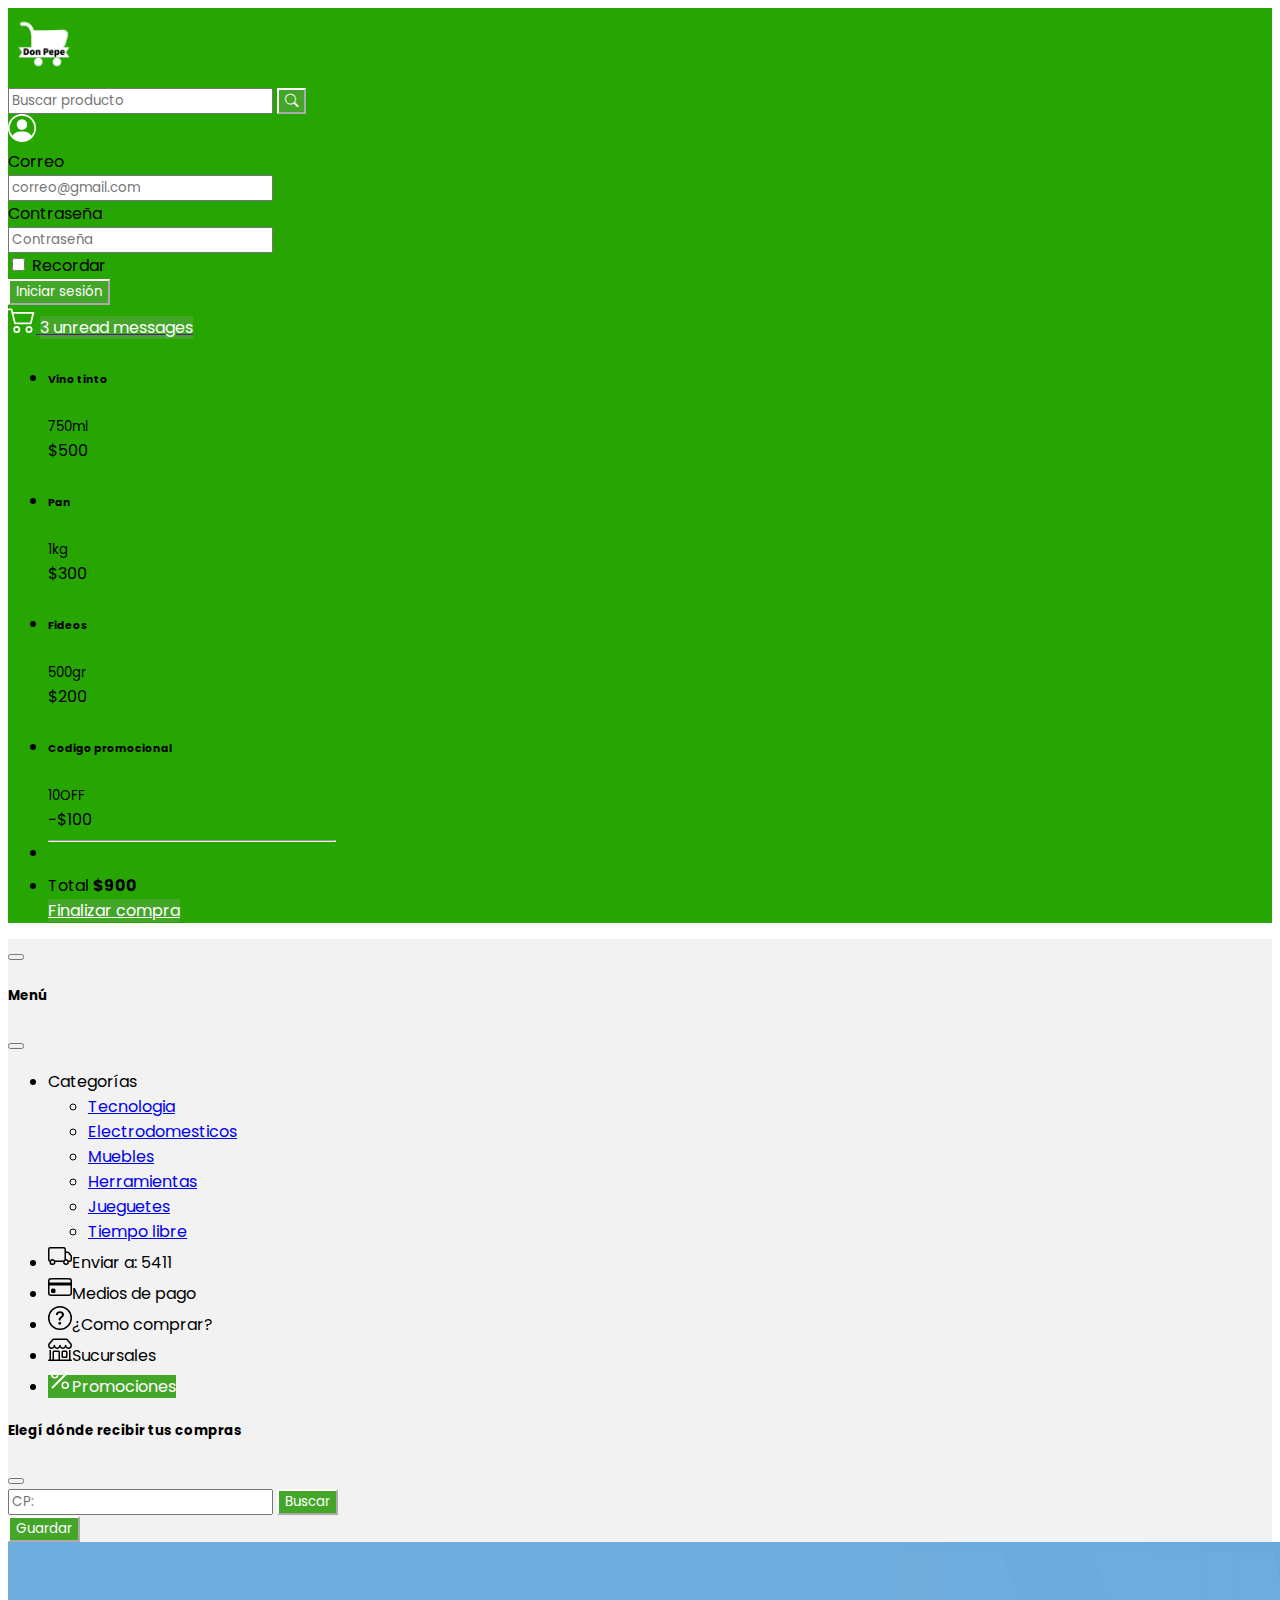
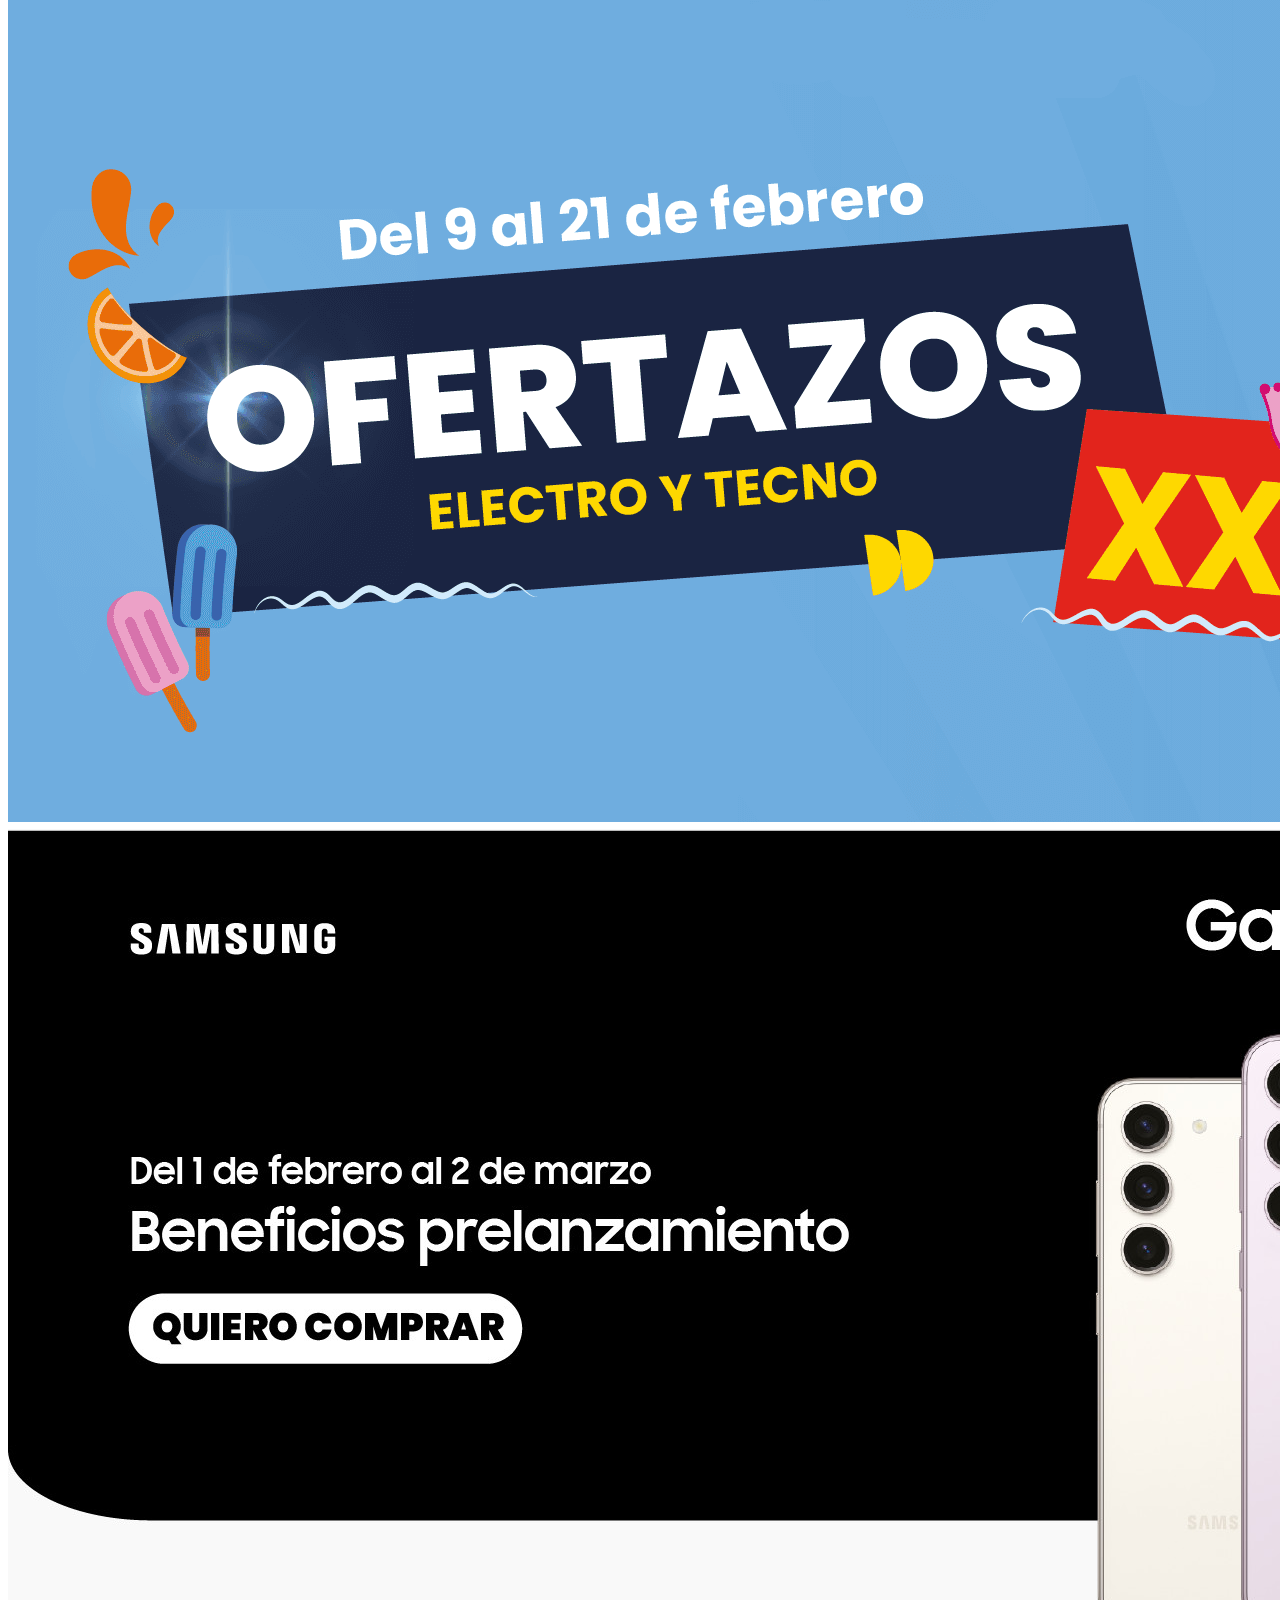
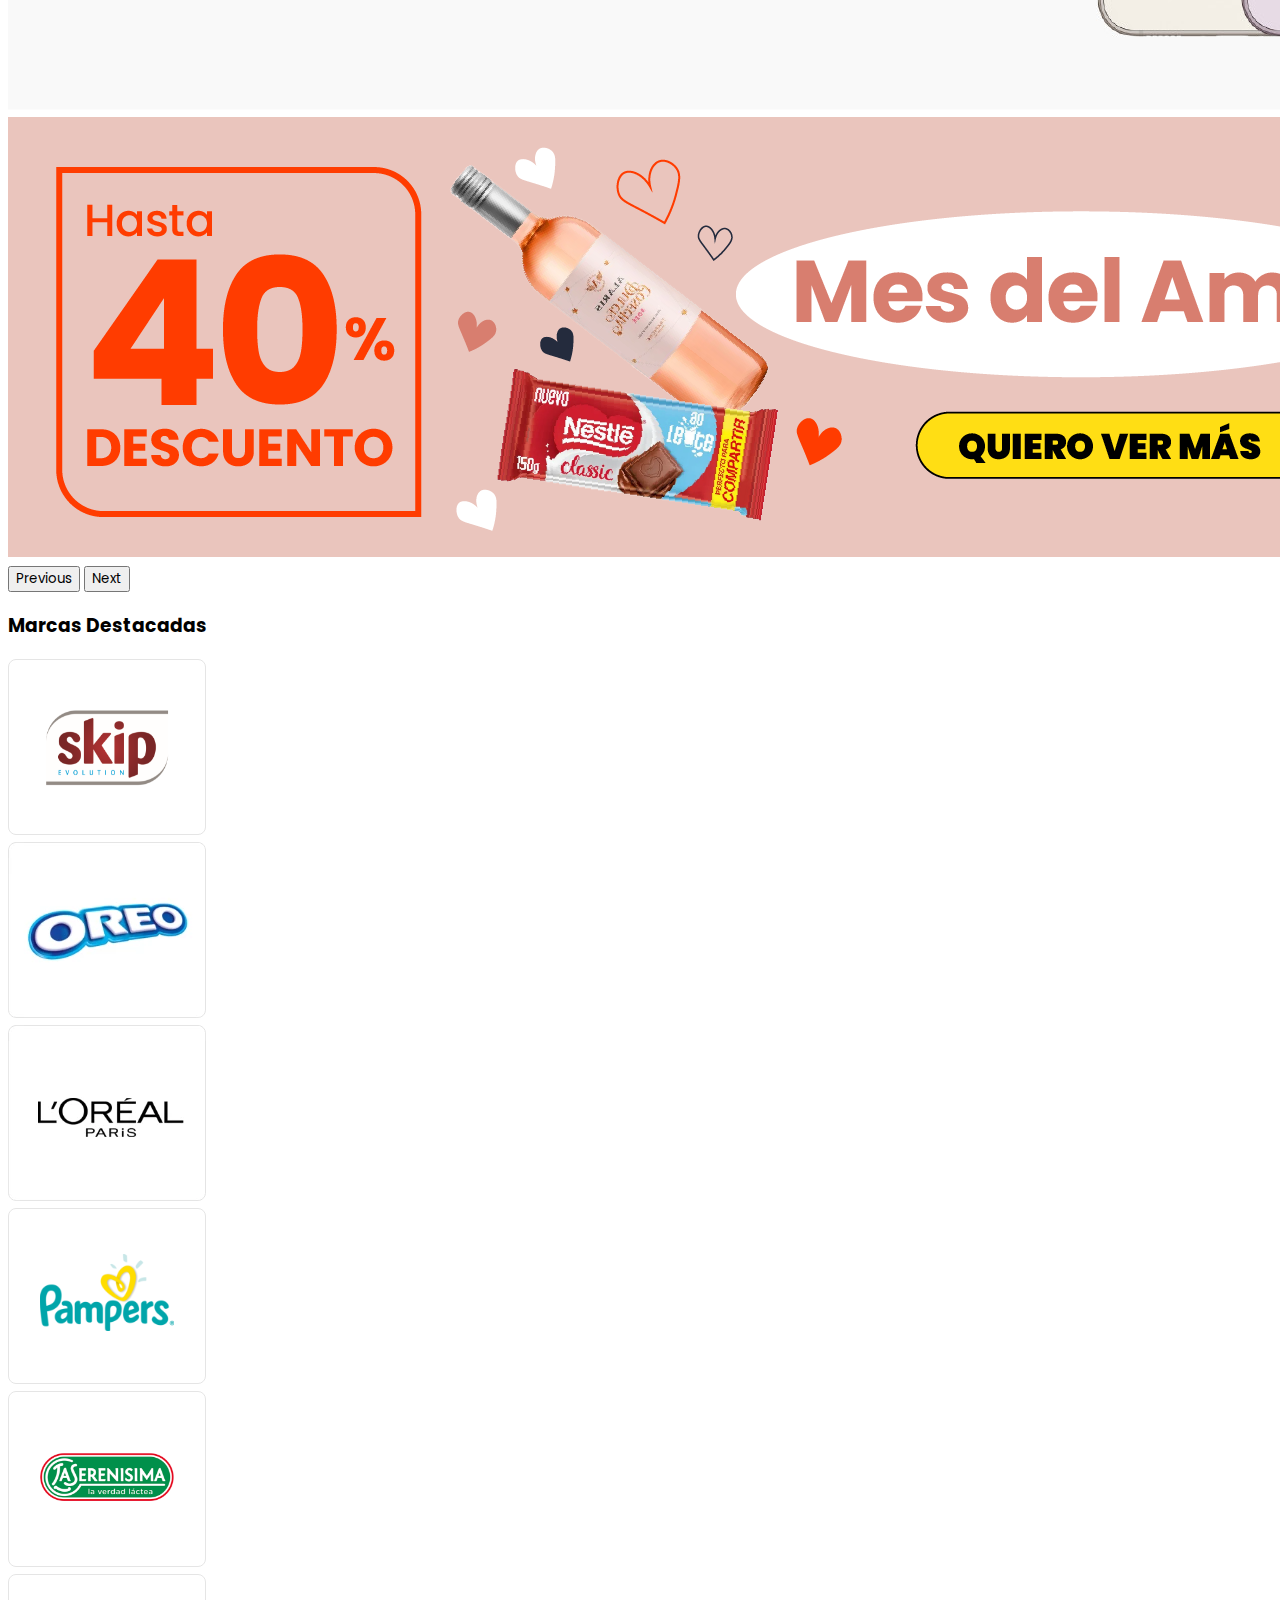
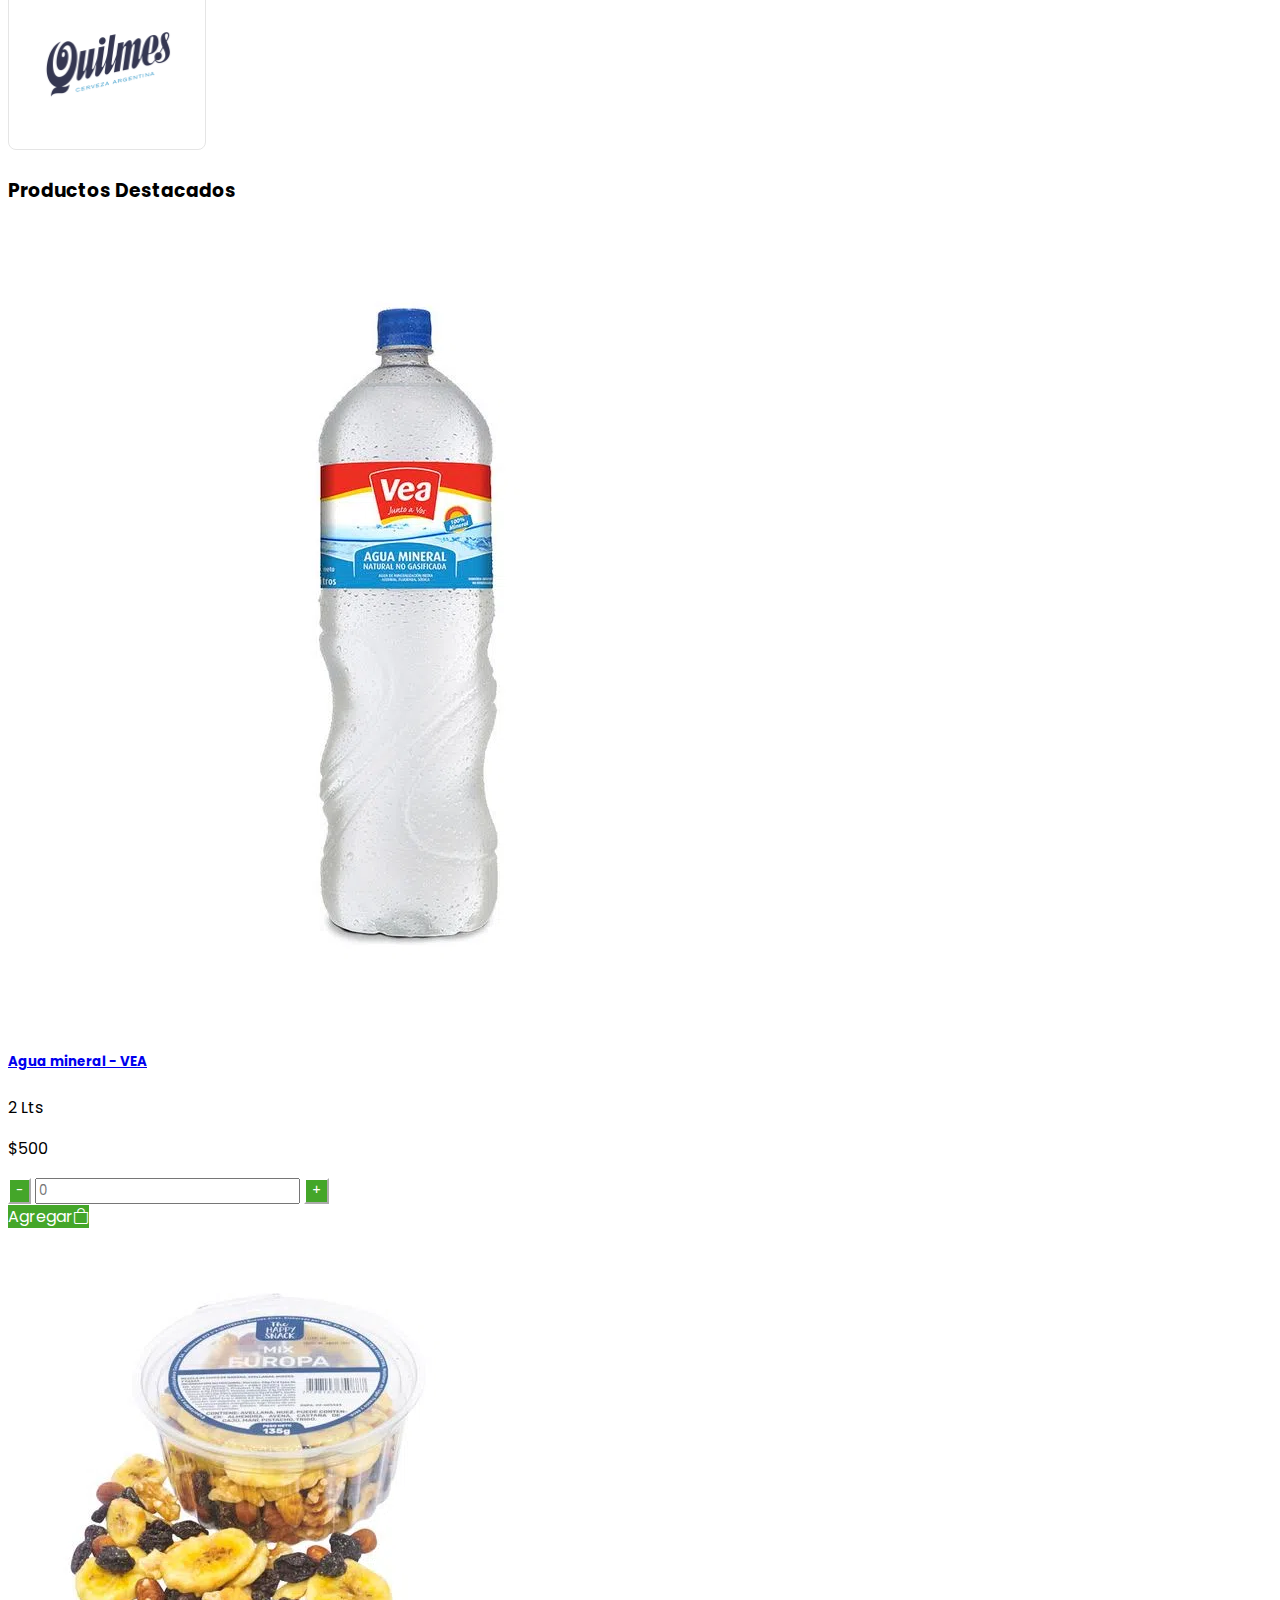
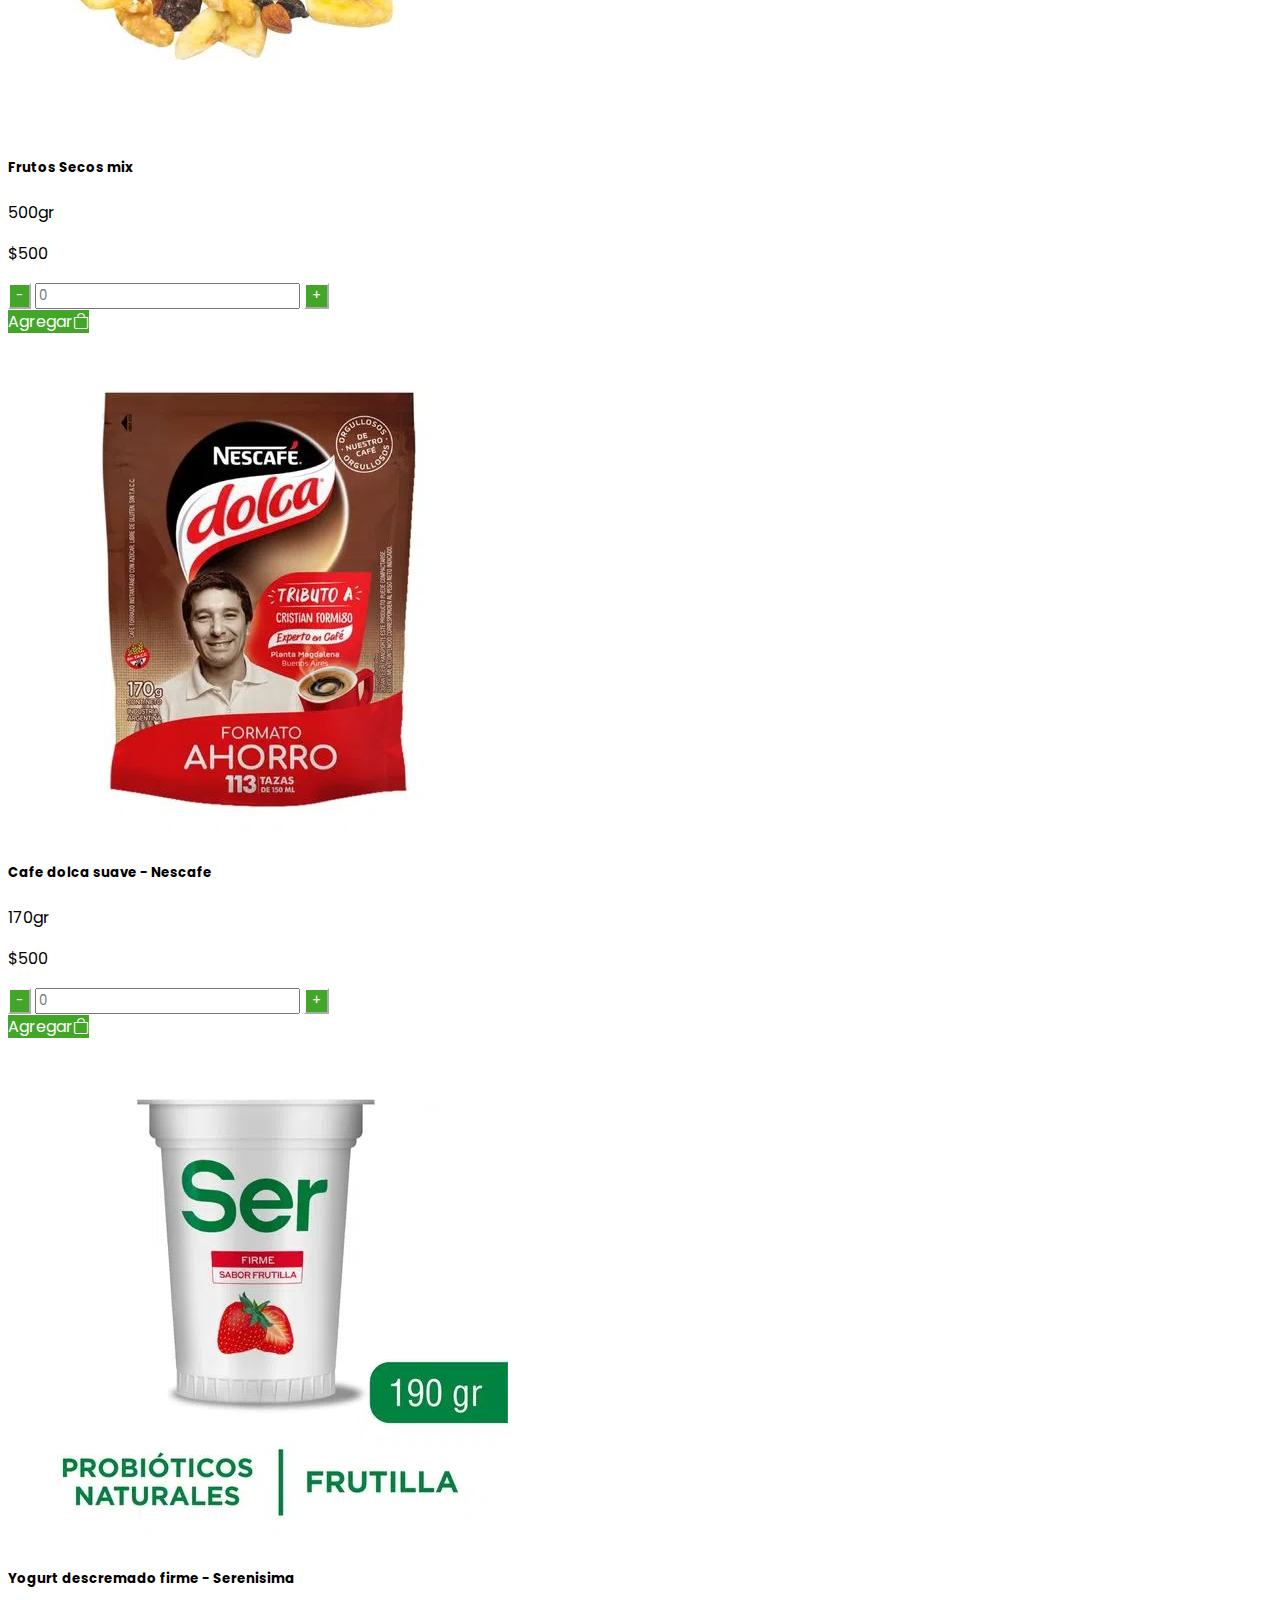
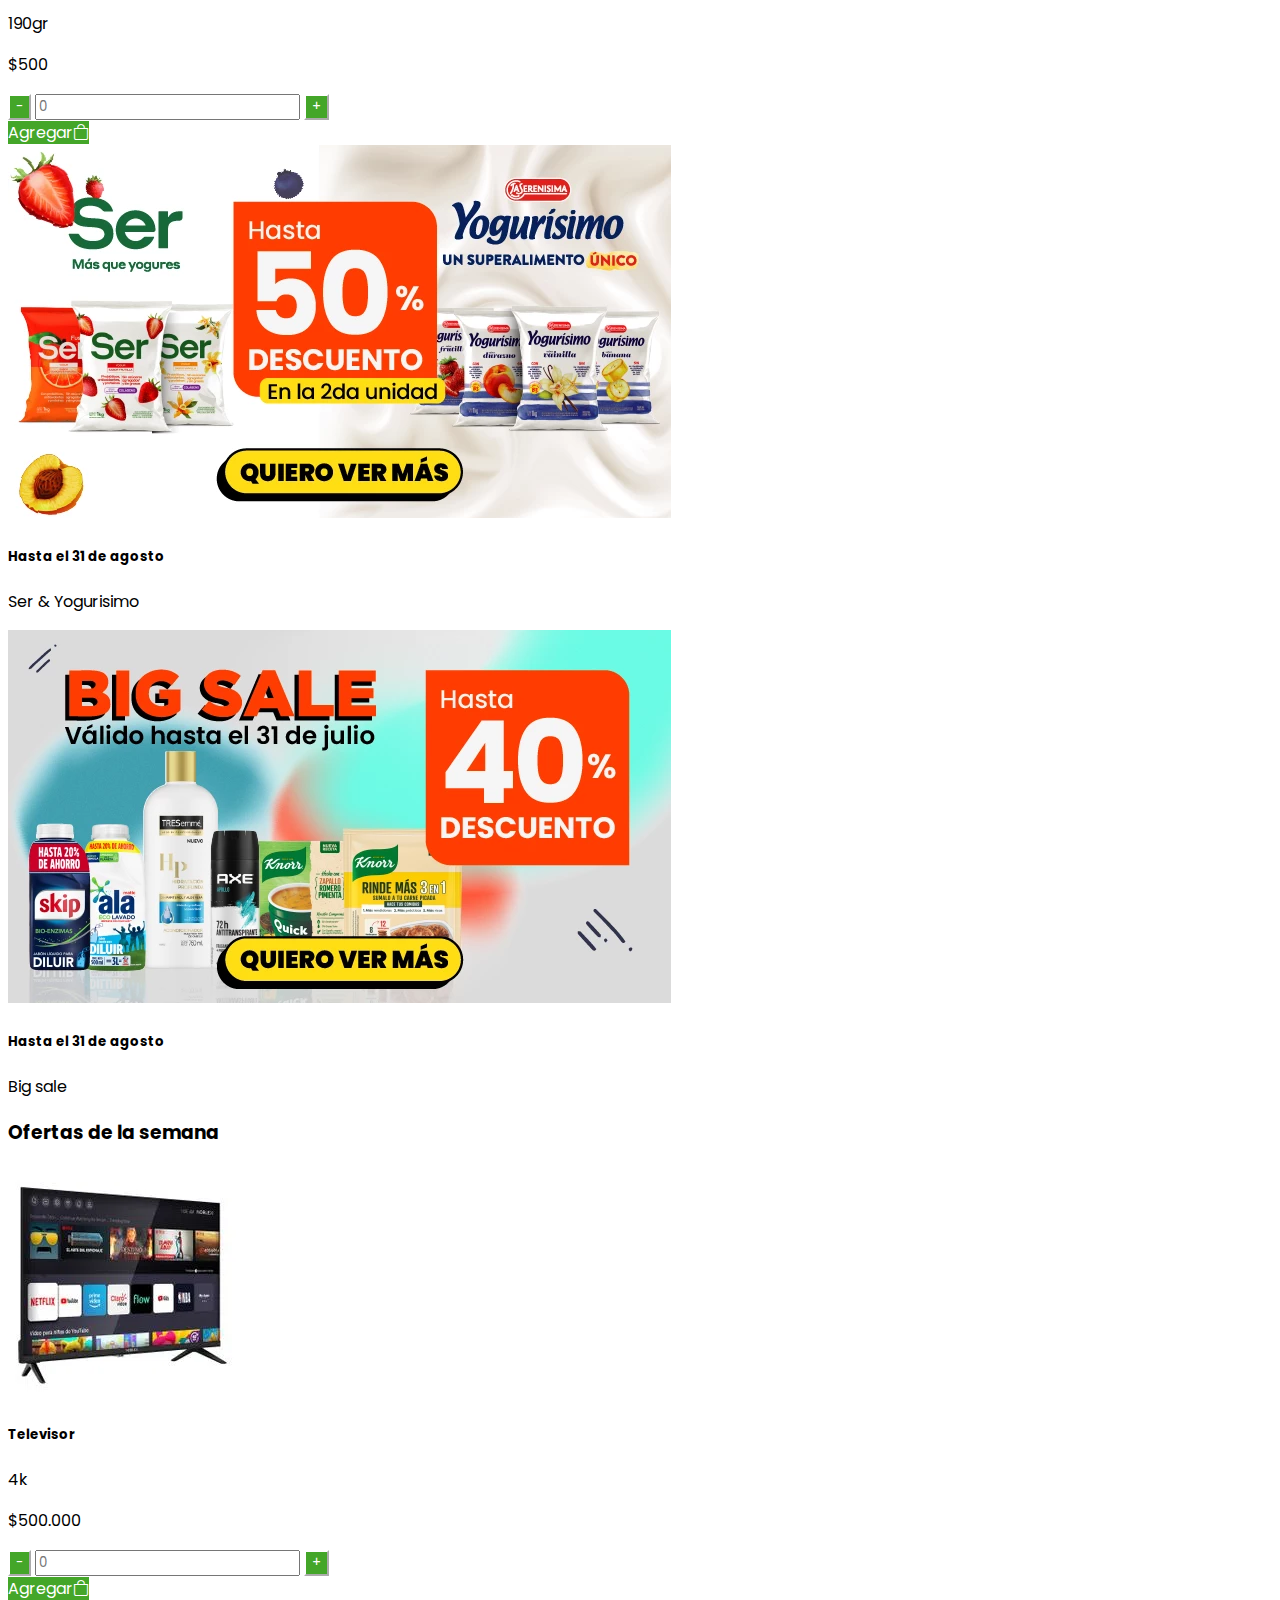
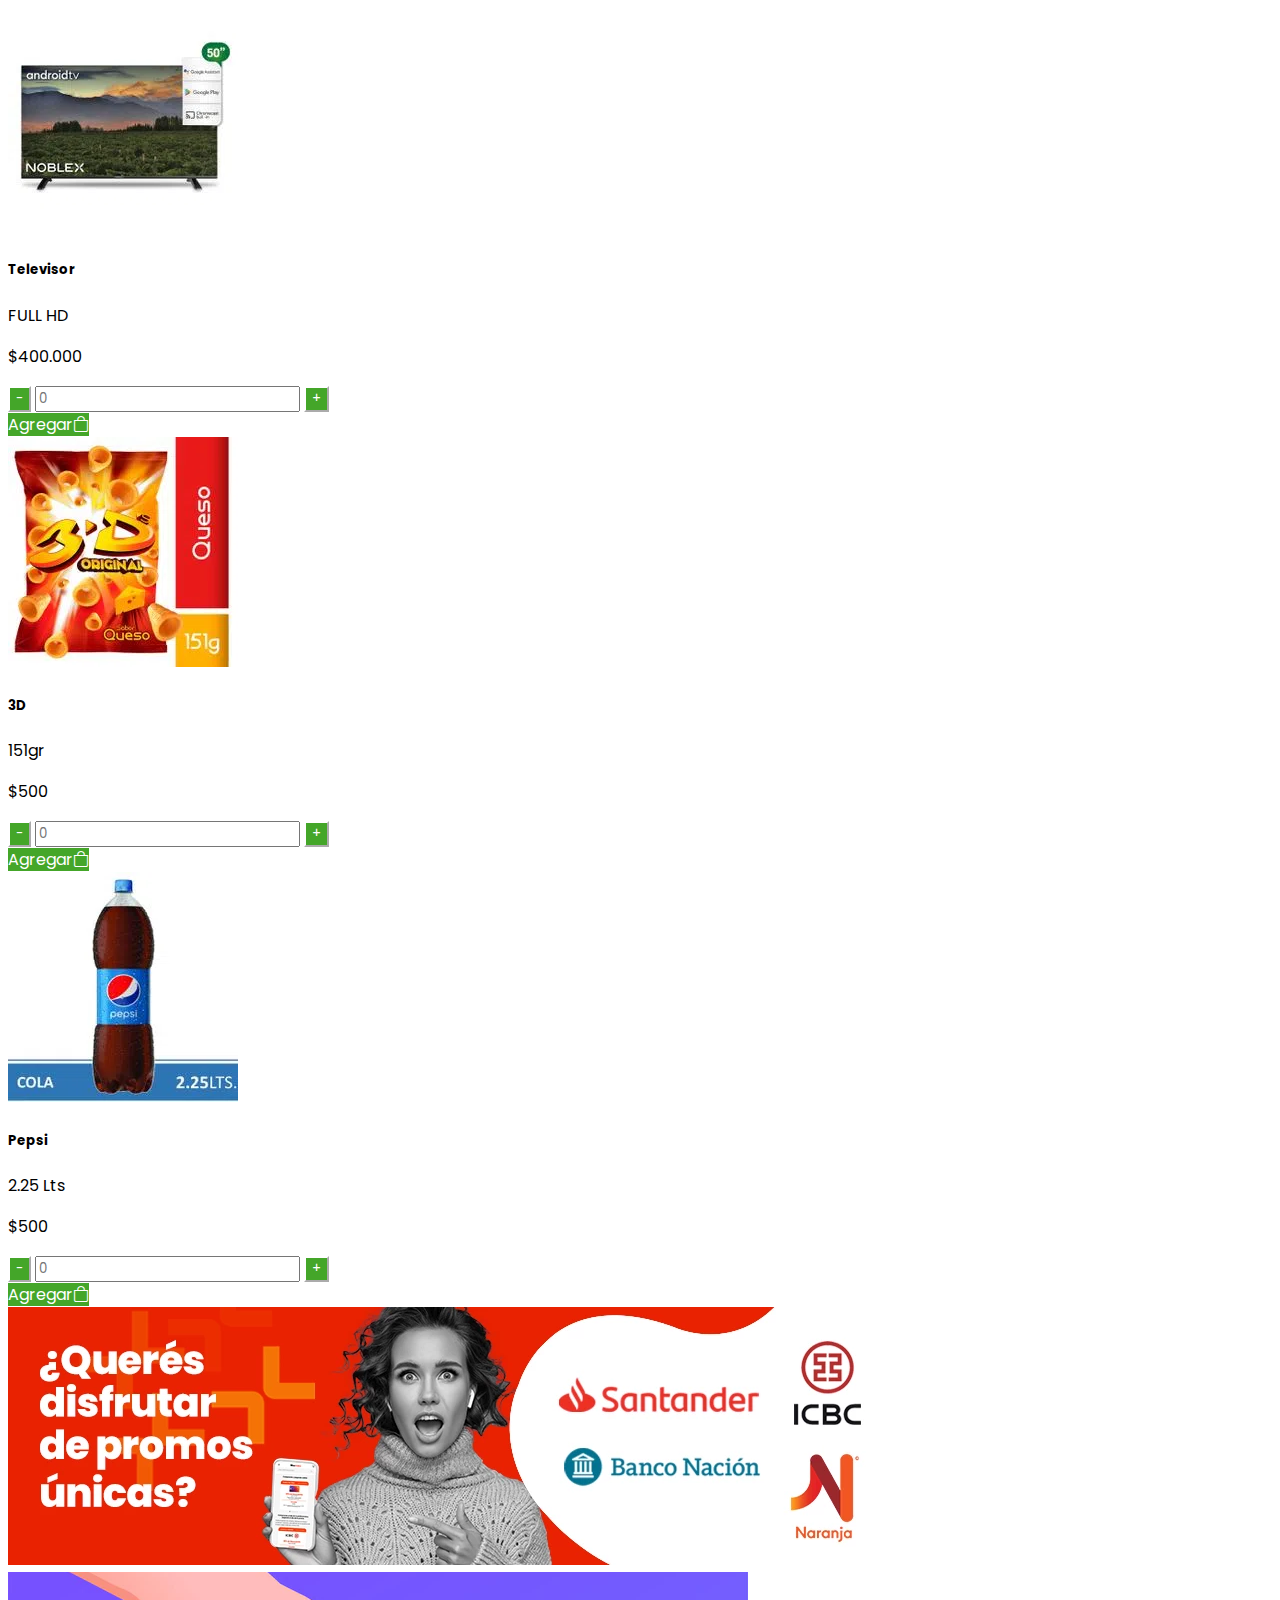
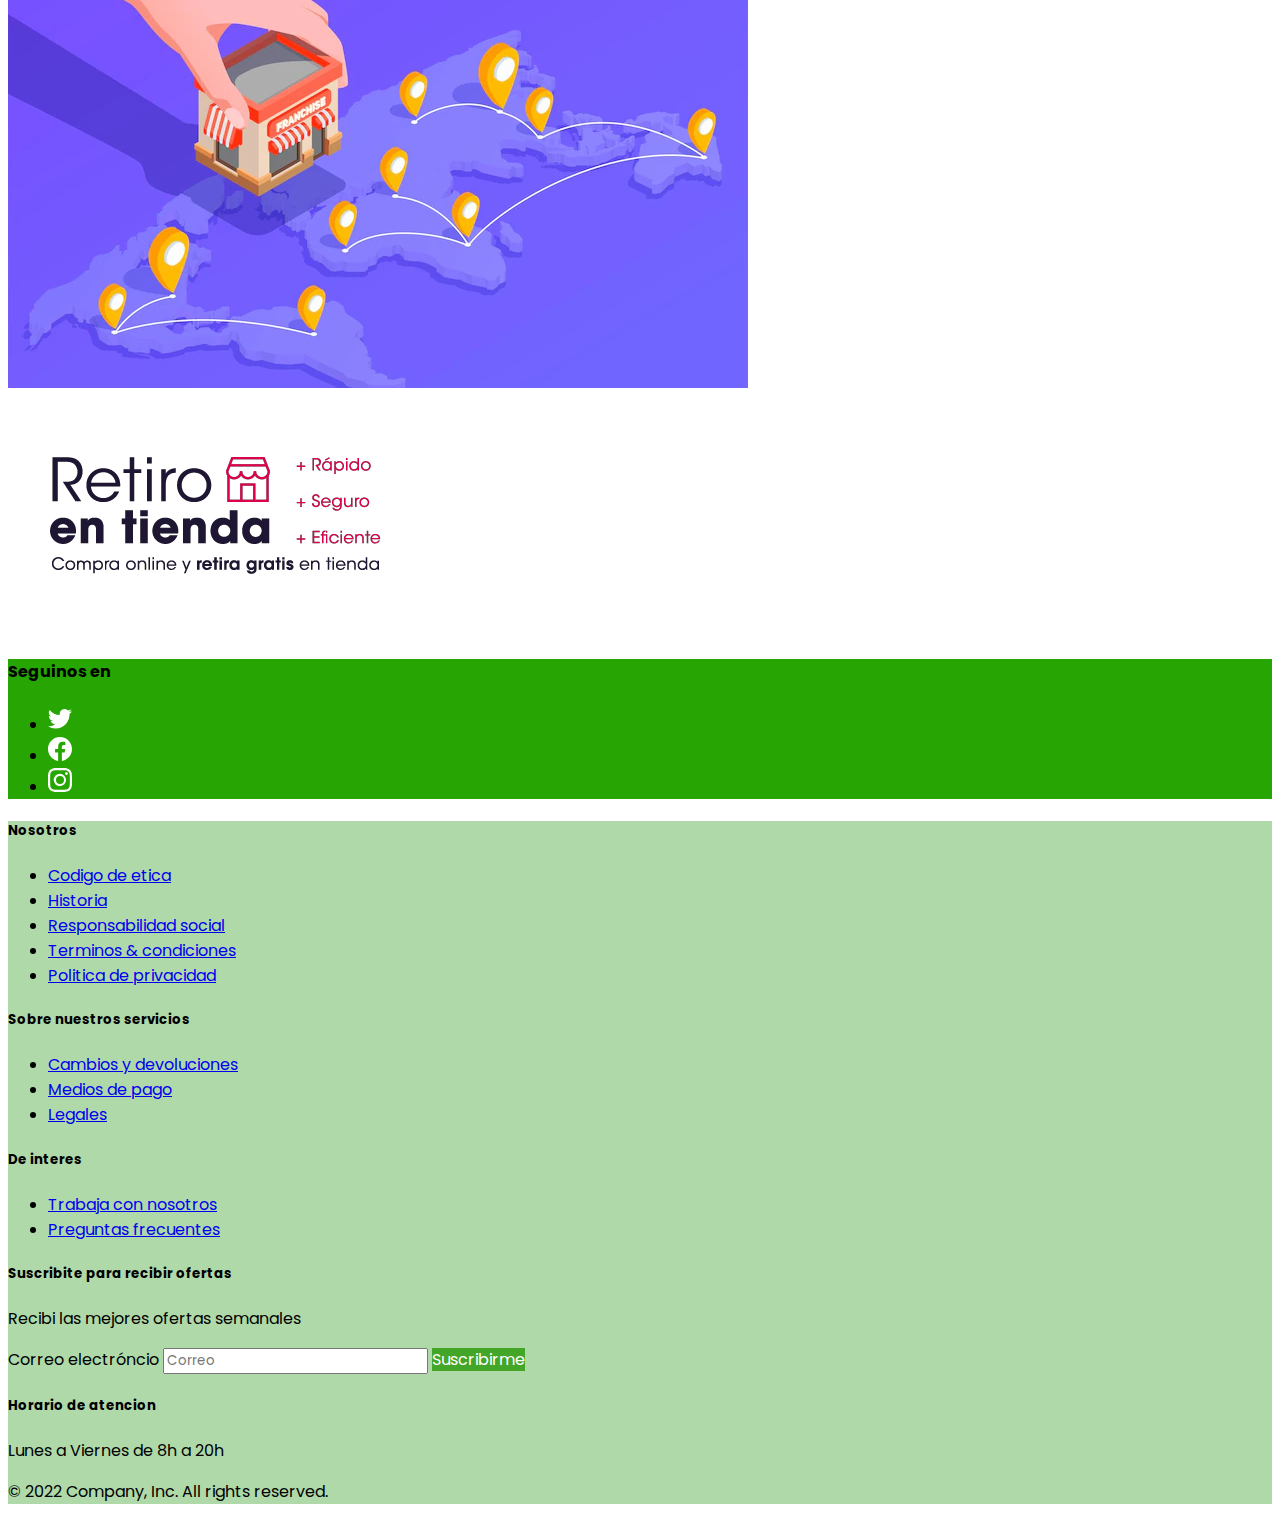
==== commit feda1650: "Add files via upload" ====
--- a/index.html
+++ b/index.html
@@ -249,63 +249,46 @@
 
 
     <!--Carousel-->
-    <div id="carousel" class="carousel slide carousel-fade" data-ride="carousel" data-interval="6000">
-        <ol class="carousel-indicators">
-            <li data-target="#carousel" data-slide-to="0" class="active"></li>
-            <li data-target="#carousel" data-slide-to="1"></li>
-            <li data-target="#carousel" data-slide-to="2"></li>
-        </ol>
-        <div class="carousel-inner" role="listbox">
-            <div class="carousel-item active">
-                <a href="https://bootstrapcreative.com/">
-                    <picture>
-                        <source srcset="imagenes/carousel/Quesos_2_1.jpg" media="(min-width: 1400px)">
-                        <source srcset="imagenes/carousel/Quesos_2_1.jpg" media="(min-width: 769px)">
-                        <source srcset="imagenes/carousel/Quesos_16_9.jpg" media="(min-width: 577px)">
-                        <img srcset="imagenes/carousel/Quesos_4_3.jpg" alt="responsive imagenes"
-                            class="d-block img-fluid">
-                    </picture>
-                </a>
-            </div>
-            <!-- /.carousel-item -->
-            <div class="carousel-item">
-                <a href="https://bootstrapcreative.com/">
-                    <picture>
-                        <source srcset="https://dummyimage.com/2000x500/007aeb/4196e5" media="(min-width: 1400px)">
-                        <source srcset="https://dummyimage.com/1400x500/007aeb/4196e5" media="(min-width: 769px)">
-                        <source srcset="https://dummyimage.com/800x500/007aeb/4196e5" media="(min-width: 577px)">
-                        <img srcset="https://dummyimage.com/600x500/007aeb/4196e5" alt="responsive imagenes"
-                            class="d-block img-fluid">
-                    </picture>
-
-                </a>
-            </div>
-            <!-- /.carousel-item -->
-            <div class="carousel-item">
-                <a href="https://bootstrapcreative.com/">
-                    <picture>
-                        <source srcset="https://dummyimage.com/2000x500/007aeb/4196e5" media="(min-width: 1400px)">
-                        <source srcset="https://dummyimage.com/1400x500/007aeb/4196e5" media="(min-width: 769px)">
-                        <source srcset="https://dummyimage.com/800x500/007aeb/4196e5" media="(min-width: 577px)">
-                        <img srcset="https://dummyimage.com/600x500/007aeb/4196e5" alt="responsive imagenes"
-                            class="d-block img-fluid">
-                    </picture>
-
-                </a>
-            </div>
-            <!-- /.carousel-item -->
-        </div>
-        <!-- /.carousel-inner -->
-        <a class="carousel-control-prev" href="#carousel" role="button" data-slide="prev">
-            <span class="carousel-control-prev-icon" aria-hidden="true"></span>
-            <span class="sr-only">Previous</span>
-        </a>
-        <a class="carousel-control-next" href="#carousel" role="button" data-slide="next">
-            <span class="carousel-control-next-icon" aria-hidden="true"></span>
-            <span class="sr-only">Next</span>
-        </a>
-    </div>
-    <!-- /.carousel -->
+    <div id="carouselExample" class="carousel slide">
+        <div class="carousel-inner">
+          <div class="carousel-item active">
+            <a href="">
+                <picture>
+                    <source srcset="imagenes\carousel\24795120577594265.jpg" media="(min-width: 769px)">
+                    <img srcset="imagenes\carousel\5143532025305738367_120.jpg" alt="responsive imagenes"
+                        class="d-block img-fluid w-100">
+                </picture>
+            </a>
+          </div>
+          <div class="carousel-item">
+            <a href="">
+                <picture>
+                    <source srcset="imagenes\carousel\Home-Pre-Lansamiento-Samsung-S23-Dsktp_2x.jpg" media="(min-width: 769px)">
+                    <img srcset="imagenes\carousel\5143532025305738373_120.jpg" alt="responsive imagenes"
+                        class="d-block img-fluid w-100">
+                </picture>
+            </a>
+          </div>
+          <div class="carousel-item">
+            <a href="">
+                <picture>
+                    <source srcset="imagenes\carousel\0902_bhc_diadelamor_DKTS.jpg" media="(min-width: 769px)">
+                    <img srcset="imagenes\carousel\5143532025305738366_120.jpg" alt="responsive imagenes"
+                        class="d-block img-fluid w-100">
+                </picture>
+            </a>
+          </div>
+        </div>
+        <button class="carousel-control-prev" type="button" data-bs-target="#carouselExample" data-bs-slide="prev">
+          <span class="carousel-control-prev-icon" aria-hidden="true"></span>
+          <span class="visually-hidden">Previous</span>
+        </button>
+        <button class="carousel-control-next" type="button" data-bs-target="#carouselExample" data-bs-slide="next">
+          <span class="carousel-control-next-icon" aria-hidden="true"></span>
+          <span class="visually-hidden">Next</span>
+        </button>
+      </div>
+
     <!--Fin carousel-->
 
     <!--
